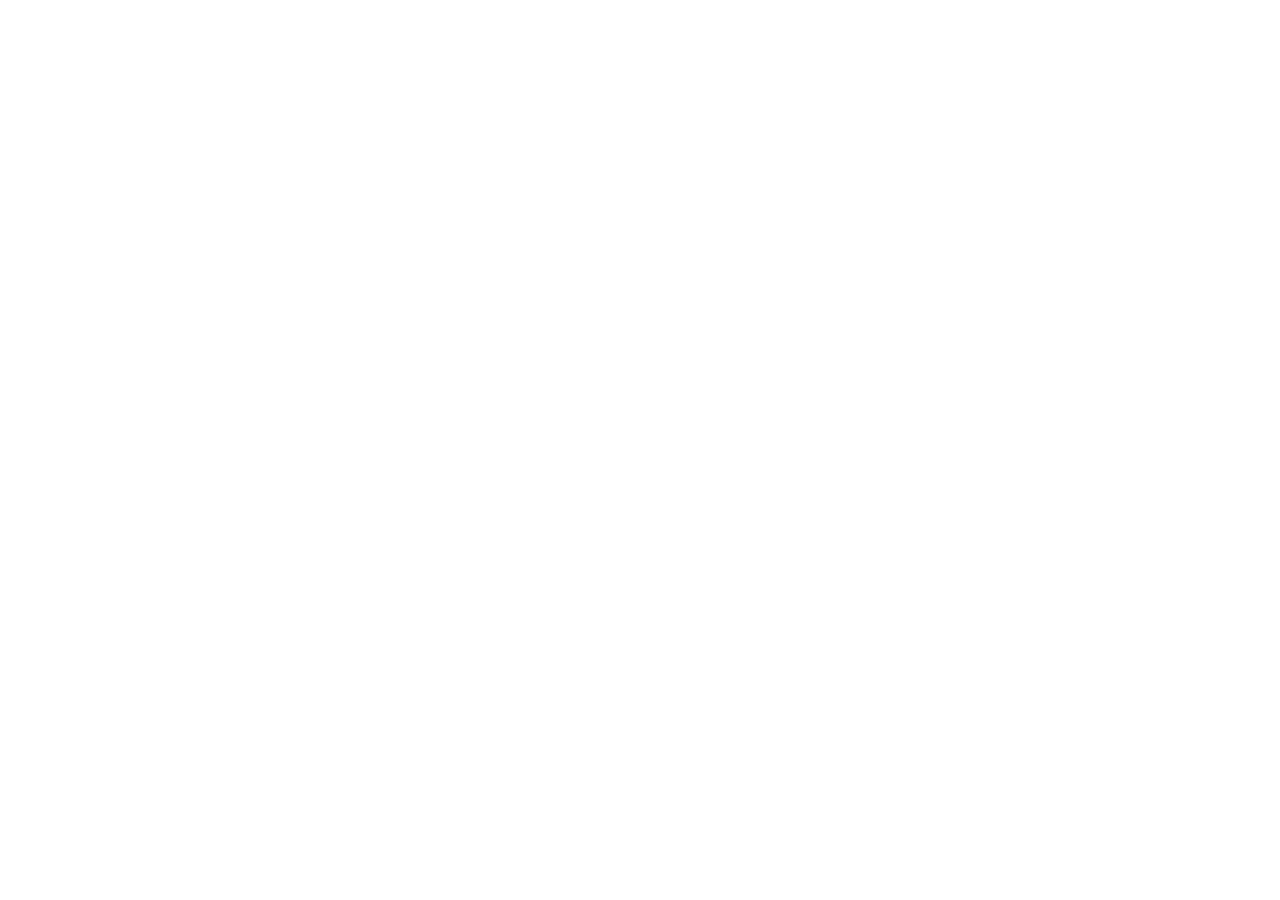
==== web/index.html @ cf1d1ac3 "feat(pwa): add PWA support, install prompt, location primer, and 48h disclaimers" ====
<!DOCTYPE html>
<html>
<head>
  <!--
    If you are serving your web app in a path other than the root, change the
    href value below to reflect the base path you are serving from.

    The path provided below has to start and end with a slash "/" in order for
    it to work correctly.

    For more details:
    * https://developer.mozilla.org/en-US/docs/Web/HTML/Element/base

    This is a placeholder for base href that will be replaced by the value of
    the `--base-href` argument provided to `flutter build`.
  -->
  <base href="$FLUTTER_BASE_HREF">

  <meta charset="UTF-8">
  <meta content="IE=Edge" http-equiv="X-UA-Compatible">
  <meta name="description" content="A new Flutter project.">

  <!-- iOS meta tags & icons -->
  <meta name="mobile-web-app-capable" content="yes">
  <meta name="apple-mobile-web-app-status-bar-style" content="black">
  <meta name="apple-mobile-web-app-title" content="aguacion_app">
  <link rel="apple-touch-icon" href="icons/Icon-192.png">

  <!-- Favicon -->
  <link rel="icon" type="image/png" href="favicon.png"/>

  <title>aguacion_app</title>
  <link rel="manifest" href="manifest.json">
</head>
<body>
  <!--
    You can customize the "flutter_bootstrap.js" script.
    This is useful to provide a custom configuration to the Flutter loader
    or to give the user feedback during the initialization process.

    For more details:
    * https://docs.flutter.dev/platform-integration/web/initialization
  -->
  <!-- MapLibre GL JS -->
  <script src="https://unpkg.com/maplibre-gl@3.6.2/dist/maplibre-gl.js"></script>
  <link href="https://unpkg.com/maplibre-gl@3.6.2/dist/maplibre-gl.css" rel="stylesheet" />
  
  <!-- PMTiles JS -->
  <script src="https://unpkg.com/pmtiles@2.11.0/dist/index.js"></script>
  
  <script>
    // Register PMTiles protocol immediately since we now load MapLibre explicitly above
    window.addEventListener('load', function() {
      if (window.maplibregl && window.pmtiles) {
        const protocol = new pmtiles.Protocol();
        window.maplibregl.addProtocol("pmtiles", protocol.tile);
      }
    });

    // PWA Install Prompt handler
    window.deferredPwaPrompt = null;
    window.addEventListener('beforeinstallprompt', function(e) {
      e.preventDefault();
      window.deferredPwaPrompt = e;
      window.dispatchEvent(new CustomEvent('pwa_prompt_ready'));
    });
    window.promptPwaInstall = async function() {
      if (window.deferredPwaPrompt) {
        window.deferredPwaPrompt.prompt();
        const choice = await window.deferredPwaPrompt.userChoice;
        window.deferredPwaPrompt = null;
        return choice.outcome;
      }
      return 'not_supported';
    };
    window.isPwaStandalone = function() {
      return window.matchMedia('(display-mode: standalone)').matches || window.navigator.standalone === true;
    };
  </script>
  <script src="flutter_bootstrap.js" async></script>
</body>
</html>
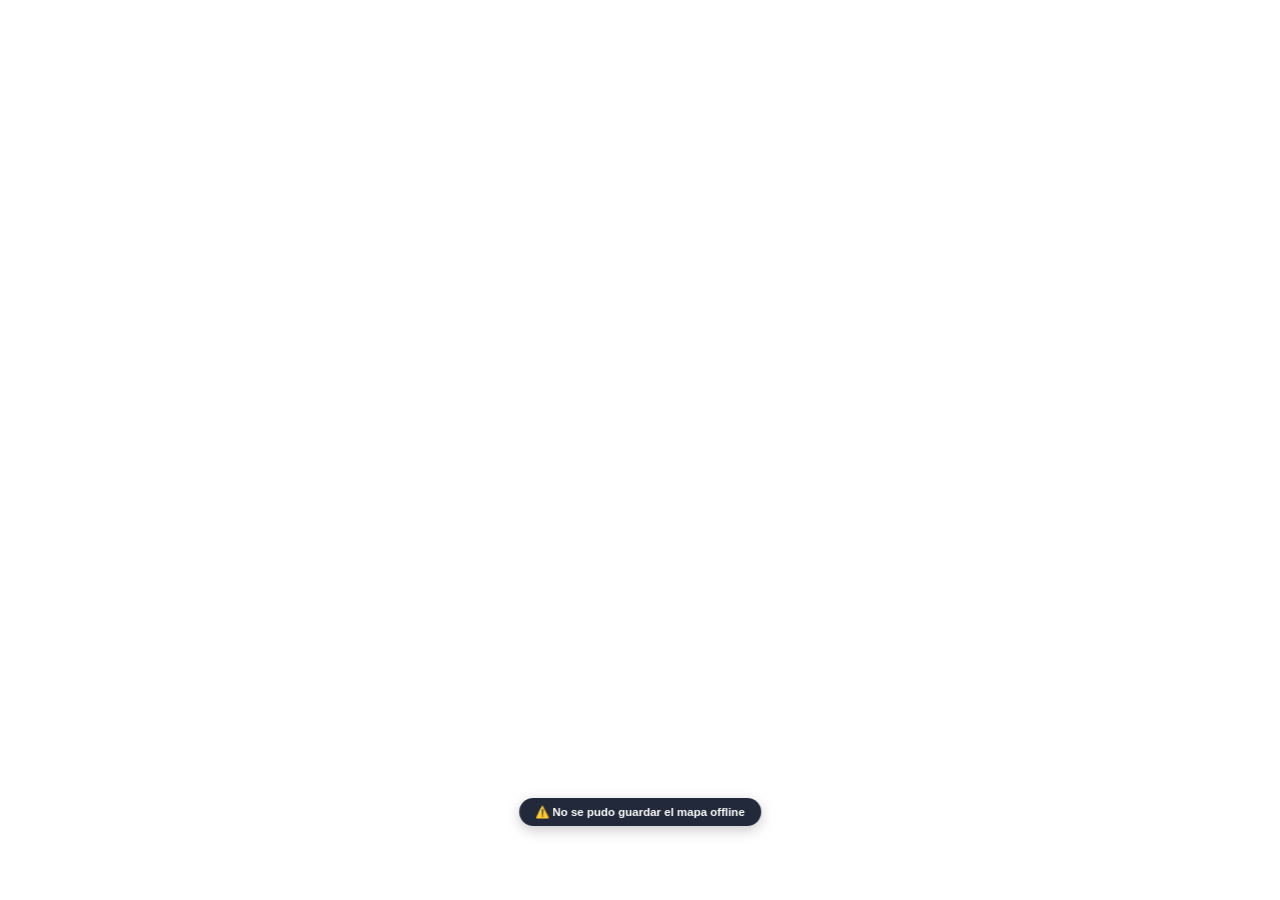
==== commit 35624831: "feat(pwa): enable 100% offline PMTiles vector basemap via IndexedDB BlobSource and custom Service Wo" ====
--- a/web/index.html
+++ b/web/index.html
@@ -41,21 +41,27 @@
     For more details:
     * https://docs.flutter.dev/platform-integration/web/initialization
   -->
-  <!-- MapLibre GL JS -->
-  <script src="https://unpkg.com/maplibre-gl@3.6.2/dist/maplibre-gl.js"></script>
-  <link href="https://unpkg.com/maplibre-gl@3.6.2/dist/maplibre-gl.css" rel="stylesheet" />
+  <!-- Local MapLibre GL JS & CSS (Offline, no CDN dependency) -->
+  <link href="maplibre-gl.css" rel="stylesheet" />
+  <script src="maplibre-gl.js"></script>
   
-  <!-- PMTiles JS -->
-  <script src="https://unpkg.com/pmtiles@2.11.0/dist/index.js"></script>
+  <!-- Local PMTiles JS (Offline) -->
+  <script src="pmtiles.js"></script>
+
+  <!-- PMTiles Offline IndexedDB Adapter -->
+  <script src="pmtiles_offline.js"></script>
   
   <script>
-    // Register PMTiles protocol immediately since we now load MapLibre explicitly above
-    window.addEventListener('load', function() {
-      if (window.maplibregl && window.pmtiles) {
-        const protocol = new pmtiles.Protocol();
-        window.maplibregl.addProtocol("pmtiles", protocol.tile);
-      }
-    });
+    // Register custom offline Service Worker
+    if ('serviceWorker' in navigator) {
+      window.addEventListener('load', function() {
+        navigator.serviceWorker.register('sw.js').then(function(reg) {
+          console.log('[Aguacion PWA] ServiceWorker registered with scope:', reg.scope);
+        }).catch(function(err) {
+          console.warn('[Aguacion PWA] ServiceWorker registration failed:', err);
+        });
+      });
+    }
 
     // PWA Install Prompt handler
     window.deferredPwaPrompt = null;
--- a/web/maplibre-gl.css
+++ b/web/maplibre-gl.css
@@ -0,0 +1 @@
+.maplibregl-map{-webkit-tap-highlight-color:rgb(0 0 0/0);font:12px/20px Helvetica Neue,Arial,Helvetica,sans-serif;overflow:hidden;position:relative}.maplibregl-canvas{left:0;position:absolute;top:0}.maplibregl-map:fullscreen{height:100%;width:100%}.maplibregl-ctrl-group button.maplibregl-ctrl-compass{touch-action:none}.maplibregl-canvas-container.maplibregl-interactive,.maplibregl-ctrl-group button.maplibregl-ctrl-compass{cursor:grab;-moz-user-select:none;-webkit-user-select:none;-ms-user-select:none;user-select:none}.maplibregl-canvas-container.maplibregl-interactive.maplibregl-track-pointer{cursor:pointer}.maplibregl-canvas-container.maplibregl-interactive:active,.maplibregl-ctrl-group button.maplibregl-ctrl-compass:active{cursor:grabbing}.maplibregl-canvas-container.maplibregl-touch-zoom-rotate,.maplibregl-canvas-container.maplibregl-touch-zoom-rotate .maplibregl-canvas{touch-action:pan-x pan-y}.maplibregl-canvas-container.maplibregl-touch-drag-pan,.maplibregl-canvas-container.maplibregl-touch-drag-pan .maplibregl-canvas{touch-action:pinch-zoom}.maplibregl-canvas-container.maplibregl-touch-zoom-rotate.maplibregl-touch-drag-pan,.maplibregl-canvas-container.maplibregl-touch-zoom-rotate.maplibregl-touch-drag-pan .maplibregl-canvas{touch-action:none}.maplibregl-canvas-container.maplibregl-touch-drag-pan.maplibregl-cooperative-gestures,.maplibregl-canvas-container.maplibregl-touch-drag-pan.maplibregl-cooperative-gestures .maplibregl-canvas{touch-action:pan-x pan-y}.maplibregl-ctrl-bottom-left,.maplibregl-ctrl-bottom-right,.maplibregl-ctrl-top-left,.maplibregl-ctrl-top-right{pointer-events:none;position:absolute;z-index:2}.maplibregl-ctrl-top-left{left:0;top:0}.maplibregl-ctrl-top-right{right:0;top:0}.maplibregl-ctrl-bottom-left{bottom:0;left:0}.maplibregl-ctrl-bottom-right{bottom:0;right:0}.maplibregl-ctrl{clear:both;pointer-events:auto;transform:translate(0)}.maplibregl-ctrl-top-left .maplibregl-ctrl{float:left;margin:10px 0 0 10px}.maplibregl-ctrl-top-right .maplibregl-ctrl{float:right;margin:10px 10px 0 0}.maplibregl-ctrl-bottom-left .maplibregl-ctrl{float:left;margin:0 0 10px 10px}.maplibregl-ctrl-bottom-right .maplibregl-ctrl{float:right;margin:0 10px 10px 0}.maplibregl-ctrl-group{background:#fff;border-radius:4px}.maplibregl-ctrl-group:not(:empty){box-shadow:0 0 0 2px rgba(0,0,0,.1)}@media (-ms-high-contrast:active){.maplibregl-ctrl-group:not(:empty){box-shadow:0 0 0 2px ButtonText}}.maplibregl-ctrl-group button{background-color:transparent;border:0;box-sizing:border-box;cursor:pointer;display:block;height:29px;outline:none;padding:0;width:29px}.maplibregl-ctrl-group button+button{border-top:1px solid #ddd}.maplibregl-ctrl button .maplibregl-ctrl-icon{background-position:50%;background-repeat:no-repeat;display:block;height:100%;width:100%}@media (-ms-high-contrast:active){.maplibregl-ctrl-icon{background-color:transparent}.maplibregl-ctrl-group button+button{border-top:1px solid ButtonText}}.maplibregl-ctrl button::-moz-focus-inner{border:0;padding:0}.maplibregl-ctrl-attrib-button:focus,.maplibregl-ctrl-group button:focus{box-shadow:0 0 2px 2px #0096ff}.maplibregl-ctrl button:disabled{cursor:not-allowed}.maplibregl-ctrl button:disabled .maplibregl-ctrl-icon{opacity:.25}.maplibregl-ctrl button:not(:disabled):hover{background-color:rgb(0 0 0/5%)}.maplibregl-ctrl-group button:focus:focus-visible{box-shadow:0 0 2px 2px #0096ff}.maplibregl-ctrl-group button:focus:not(:focus-visible){box-shadow:none}.maplibregl-ctrl-group button:focus:first-child{border-radius:4px 4px 0 0}.maplibregl-ctrl-group button:focus:last-child{border-radius:0 0 4px 4px}.maplibregl-ctrl-group button:focus:only-child{border-radius:inherit}.maplibregl-ctrl button.maplibregl-ctrl-zoom-out .maplibregl-ctrl-icon{background-image:url("data:image/svg+xml;charset=utf-8,%3Csvg xmlns='http://www.w3.org/2000/svg' width='29' height='29' fill='%23333' viewBox='0 0 29 29'%3E%3Cpath d='M10 13c-.75 0-1.5.75-1.5 1.5S9.25 16 10 16h9c.75 0 1.5-.75 1.5-1.5S19.75 13 19 13h-9z'/%3E%3C/svg%3E")}.maplibregl-ctrl button.maplibregl-ctrl-zoom-in .maplibregl-ctrl-icon{background-image:url("data:image/svg+xml;charset=utf-8,%3Csvg xmlns='http://www.w3.org/2000/svg' width='29' height='29' fill='%23333' viewBox='0 0 29 29'%3E%3Cpath d='M14.5 8.5c-.75 0-1.5.75-1.5 1.5v3h-3c-.75 0-1.5.75-1.5 1.5S9.25 16 10 16h3v3c0 .75.75 1.5 1.5 1.5S16 19.75 16 19v-3h3c.75 0 1.5-.75 1.5-1.5S19.75 13 19 13h-3v-3c0-.75-.75-1.5-1.5-1.5z'/%3E%3C/svg%3E")}@media (-ms-high-contrast:active){.maplibregl-ctrl button.maplibregl-ctrl-zoom-out .maplibregl-ctrl-icon{background-image:url("data:image/svg+xml;charset=utf-8,%3Csvg xmlns='http://www.w3.org/2000/svg' width='29' height='29' fill='%23fff' viewBox='0 0 29 29'%3E%3Cpath d='M10 13c-.75 0-1.5.75-1.5 1.5S9.25 16 10 16h9c.75 0 1.5-.75 1.5-1.5S19.75 13 19 13h-9z'/%3E%3C/svg%3E")}.maplibregl-ctrl button.maplibregl-ctrl-zoom-in .maplibregl-ctrl-icon{background-image:url("data:image/svg+xml;charset=utf-8,%3Csvg xmlns='http://www.w3.org/2000/svg' width='29' height='29' fill='%23fff' viewBox='0 0 29 29'%3E%3Cpath d='M14.5 8.5c-.75 0-1.5.75-1.5 1.5v3h-3c-.75 0-1.5.75-1.5 1.5S9.25 16 10 16h3v3c0 .75.75 1.5 1.5 1.5S16 19.75 16 19v-3h3c.75 0 1.5-.75 1.5-1.5S19.75 13 19 13h-3v-3c0-.75-.75-1.5-1.5-1.5z'/%3E%3C/svg%3E")}}@media (-ms-high-contrast:black-on-white){.maplibregl-ctrl button.maplibregl-ctrl-zoom-out .maplibregl-ctrl-icon{background-image:url("data:image/svg+xml;charset=utf-8,%3Csvg xmlns='http://www.w3.org/2000/svg' width='29' height='29' viewBox='0 0 29 29'%3E%3Cpath d='M10 13c-.75 0-1.5.75-1.5 1.5S9.25 16 10 16h9c.75 0 1.5-.75 1.5-1.5S19.75 13 19 13h-9z'/%3E%3C/svg%3E")}.maplibregl-ctrl button.maplibregl-ctrl-zoom-in .maplibregl-ctrl-icon{background-image:url("data:image/svg+xml;charset=utf-8,%3Csvg xmlns='http://www.w3.org/2000/svg' width='29' height='29' viewBox='0 0 29 29'%3E%3Cpath d='M14.5 8.5c-.75 0-1.5.75-1.5 1.5v3h-3c-.75 0-1.5.75-1.5 1.5S9.25 16 10 16h3v3c0 .75.75 1.5 1.5 1.5S16 19.75 16 19v-3h3c.75 0 1.5-.75 1.5-1.5S19.75 13 19 13h-3v-3c0-.75-.75-1.5-1.5-1.5z'/%3E%3C/svg%3E")}}.maplibregl-ctrl button.maplibregl-ctrl-fullscreen .maplibregl-ctrl-icon{background-image:url("data:image/svg+xml;charset=utf-8,%3Csvg xmlns='http://www.w3.org/2000/svg' width='29' height='29' fill='%23333' viewBox='0 0 29 29'%3E%3Cpath d='M24 16v5.5c0 1.75-.75 2.5-2.5 2.5H16v-1l3-1.5-4-5.5 1-1 5.5 4 1.5-3h1zM6 16l1.5 3 5.5-4 1 1-4 5.5 3 1.5v1H7.5C5.75 24 5 23.25 5 21.5V16h1zm7-11v1l-3 1.5 4 5.5-1 1-5.5-4L6 13H5V7.5C5 5.75 5.75 5 7.5 5H13zm11 2.5c0-1.75-.75-2.5-2.5-2.5H16v1l3 1.5-4 5.5 1 1 5.5-4 1.5 3h1V7.5z'/%3E%3C/svg%3E")}.maplibregl-ctrl button.maplibregl-ctrl-shrink .maplibregl-ctrl-icon{background-image:url("data:image/svg+xml;charset=utf-8,%3Csvg xmlns='http://www.w3.org/2000/svg' width='29' height='29' viewBox='0 0 29 29'%3E%3Cpath d='M18.5 16c-1.75 0-2.5.75-2.5 2.5V24h1l1.5-3 5.5 4 1-1-4-5.5 3-1.5v-1h-5.5zM13 18.5c0-1.75-.75-2.5-2.5-2.5H5v1l3 1.5L4 24l1 1 5.5-4 1.5 3h1v-5.5zm3-8c0 1.75.75 2.5 2.5 2.5H24v-1l-3-1.5L25 5l-1-1-5.5 4L17 5h-1v5.5zM10.5 13c1.75 0 2.5-.75 2.5-2.5V5h-1l-1.5 3L5 4 4 5l4 5.5L5 12v1h5.5z'/%3E%3C/svg%3E")}@media (-ms-high-contrast:active){.maplibregl-ctrl button.maplibregl-ctrl-fullscreen .maplibregl-ctrl-icon{background-image:url("data:image/svg+xml;charset=utf-8,%3Csvg xmlns='http://www.w3.org/2000/svg' width='29' height='29' fill='%23fff' viewBox='0 0 29 29'%3E%3Cpath d='M24 16v5.5c0 1.75-.75 2.5-2.5 2.5H16v-1l3-1.5-4-5.5 1-1 5.5 4 1.5-3h1zM6 16l1.5 3 5.5-4 1 1-4 5.5 3 1.5v1H7.5C5.75 24 5 23.25 5 21.5V16h1zm7-11v1l-3 1.5 4 5.5-1 1-5.5-4L6 13H5V7.5C5 5.75 5.75 5 7.5 5H13zm11 2.5c0-1.75-.75-2.5-2.5-2.5H16v1l3 1.5-4 5.5 1 1 5.5-4 1.5 3h1V7.5z'/%3E%3C/svg%3E")}.maplibregl-ctrl button.maplibregl-ctrl-shrink .maplibregl-ctrl-icon{background-image:url("data:image/svg+xml;charset=utf-8,%3Csvg xmlns='http://www.w3.org/2000/svg' width='29' height='29' fill='%23fff' viewBox='0 0 29 29'%3E%3Cpath d='M18.5 16c-1.75 0-2.5.75-2.5 2.5V24h1l1.5-3 5.5 4 1-1-4-5.5 3-1.5v-1h-5.5zM13 18.5c0-1.75-.75-2.5-2.5-2.5H5v1l3 1.5L4 24l1 1 5.5-4 1.5 3h1v-5.5zm3-8c0 1.75.75 2.5 2.5 2.5H24v-1l-3-1.5L25 5l-1-1-5.5 4L17 5h-1v5.5zM10.5 13c1.75 0 2.5-.75 2.5-2.5V5h-1l-1.5 3L5 4 4 5l4 5.5L5 12v1h5.5z'/%3E%3C/svg%3E")}}@media (-ms-high-contrast:black-on-white){.maplibregl-ctrl button.maplibregl-ctrl-fullscreen .maplibregl-ctrl-icon{background-image:url("data:image/svg+xml;charset=utf-8,%3Csvg xmlns='http://www.w3.org/2000/svg' width='29' height='29' viewBox='0 0 29 29'%3E%3Cpath d='M24 16v5.5c0 1.75-.75 2.5-2.5 2.5H16v-1l3-1.5-4-5.5 1-1 5.5 4 1.5-3h1zM6 16l1.5 3 5.5-4 1 1-4 5.5 3 1.5v1H7.5C5.75 24 5 23.25 5 21.5V16h1zm7-11v1l-3 1.5 4 5.5-1 1-5.5-4L6 13H5V7.5C5 5.75 5.75 5 7.5 5H13zm11 2.5c0-1.75-.75-2.5-2.5-2.5H16v1l3 1.5-4 5.5 1 1 5.5-4 1.5 3h1V7.5z'/%3E%3C/svg%3E")}.maplibregl-ctrl button.maplibregl-ctrl-shrink .maplibregl-ctrl-icon{background-image:url("data:image/svg+xml;charset=utf-8,%3Csvg xmlns='http://www.w3.org/2000/svg' width='29' height='29' viewBox='0 0 29 29'%3E%3Cpath d='M18.5 16c-1.75 0-2.5.75-2.5 2.5V24h1l1.5-3 5.5 4 1-1-4-5.5 3-1.5v-1h-5.5zM13 18.5c0-1.75-.75-2.5-2.5-2.5H5v1l3 1.5L4 24l1 1 5.5-4 1.5 3h1v-5.5zm3-8c0 1.75.75 2.5 2.5 2.5H24v-1l-3-1.5L25 5l-1-1-5.5 4L17 5h-1v5.5zM10.5 13c1.75 0 2.5-.75 2.5-2.5V5h-1l-1.5 3L5 4 4 5l4 5.5L5 12v1h5.5z'/%3E%3C/svg%3E")}}.maplibregl-ctrl button.maplibregl-ctrl-compass .maplibregl-ctrl-icon{background-image:url("data:image/svg+xml;charset=utf-8,%3Csvg xmlns='http://www.w3.org/2000/svg' width='29' height='29' fill='%23333' viewBox='0 0 29 29'%3E%3Cpath d='m10.5 14 4-8 4 8h-8z'/%3E%3Cpath fill='%23ccc' d='m10.5 16 4 8 4-8h-8z'/%3E%3C/svg%3E")}@media (-ms-high-contrast:active){.maplibregl-ctrl button.maplibregl-ctrl-compass .maplibregl-ctrl-icon{background-image:url("data:image/svg+xml;charset=utf-8,%3Csvg xmlns='http://www.w3.org/2000/svg' width='29' height='29' fill='%23fff' viewBox='0 0 29 29'%3E%3Cpath d='m10.5 14 4-8 4 8h-8z'/%3E%3Cpath fill='%23999' d='m10.5 16 4 8 4-8h-8z'/%3E%3C/svg%3E")}}@media (-ms-high-contrast:black-on-white){.maplibregl-ctrl button.maplibregl-ctrl-compass .maplibregl-ctrl-icon{background-image:url("data:image/svg+xml;charset=utf-8,%3Csvg xmlns='http://www.w3.org/2000/svg' width='29' height='29' viewBox='0 0 29 29'%3E%3Cpath d='m10.5 14 4-8 4 8h-8z'/%3E%3Cpath fill='%23ccc' d='m10.5 16 4 8 4-8h-8z'/%3E%3C/svg%3E")}}.maplibregl-ctrl button.maplibregl-ctrl-terrain .maplibregl-ctrl-icon{background-image:url("data:image/svg+xml;charset=utf-8,%3Csvg xmlns='http://www.w3.org/2000/svg' width='22' height='22' fill='%23333' viewBox='0 0 22 22'%3E%3Cpath d='m1.754 13.406 4.453-4.851 3.09 3.09 3.281 3.277.969-.969-3.309-3.312 3.844-4.121 6.148 6.886h1.082v-.855l-7.207-8.07-4.84 5.187L6.169 6.57l-5.48 5.965v.871ZM.688 16.844h20.625v1.375H.688Zm0 0'/%3E%3C/svg%3E")}.maplibregl-ctrl button.maplibregl-ctrl-terrain-enabled .maplibregl-ctrl-icon{background-image:url("data:image/svg+xml;charset=utf-8,%3Csvg xmlns='http://www.w3.org/2000/svg' width='22' height='22' fill='%2333b5e5' viewBox='0 0 22 22'%3E%3Cpath d='m1.754 13.406 4.453-4.851 3.09 3.09 3.281 3.277.969-.969-3.309-3.312 3.844-4.121 6.148 6.886h1.082v-.855l-7.207-8.07-4.84 5.187L6.169 6.57l-5.48 5.965v.871ZM.688 16.844h20.625v1.375H.688Zm0 0'/%3E%3C/svg%3E")}.maplibregl-ctrl button.maplibregl-ctrl-geolocate .maplibregl-ctrl-icon{background-image:url("data:image/svg+xml;charset=utf-8,%3Csvg xmlns='http://www.w3.org/2000/svg' width='29' height='29' fill='%23333' viewBox='0 0 20 20'%3E%3Cpath d='M10 4C9 4 9 5 9 5v.1A5 5 0 0 0 5.1 9H5s-1 0-1 1 1 1 1 1h.1A5 5 0 0 0 9 14.9v.1s0 1 1 1 1-1 1-1v-.1a5 5 0 0 0 3.9-3.9h.1s1 0 1-1-1-1-1-1h-.1A5 5 0 0 0 11 5.1V5s0-1-1-1zm0 2.5a3.5 3.5 0 1 1 0 7 3.5 3.5 0 1 1 0-7z'/%3E%3Ccircle cx='10' cy='10' r='2'/%3E%3C/svg%3E")}.maplibregl-ctrl button.maplibregl-ctrl-geolocate:disabled .maplibregl-ctrl-icon{background-image:url("data:image/svg+xml;charset=utf-8,%3Csvg xmlns='http://www.w3.org/2000/svg' width='29' height='29' fill='%23aaa' viewBox='0 0 20 20'%3E%3Cpath d='M10 4C9 4 9 5 9 5v.1A5 5 0 0 0 5.1 9H5s-1 0-1 1 1 1 1 1h.1A5 5 0 0 0 9 14.9v.1s0 1 1 1 1-1 1-1v-.1a5 5 0 0 0 3.9-3.9h.1s1 0 1-1-1-1-1-1h-.1A5 5 0 0 0 11 5.1V5s0-1-1-1zm0 2.5a3.5 3.5 0 1 1 0 7 3.5 3.5 0 1 1 0-7z'/%3E%3Ccircle cx='10' cy='10' r='2'/%3E%3Cpath fill='red' d='m14 5 1 1-9 9-1-1 9-9z'/%3E%3C/svg%3E")}.maplibregl-ctrl button.maplibregl-ctrl-geolocate.maplibregl-ctrl-geolocate-active .maplibregl-ctrl-icon{background-image:url("data:image/svg+xml;charset=utf-8,%3Csvg xmlns='http://www.w3.org/2000/svg' width='29' height='29' fill='%2333b5e5' viewBox='0 0 20 20'%3E%3Cpath d='M10 4C9 4 9 5 9 5v.1A5 5 0 0 0 5.1 9H5s-1 0-1 1 1 1 1 1h.1A5 5 0 0 0 9 14.9v.1s0 1 1 1 1-1 1-1v-.1a5 5 0 0 0 3.9-3.9h.1s1 0 1-1-1-1-1-1h-.1A5 5 0 0 0 11 5.1V5s0-1-1-1zm0 2.5a3.5 3.5 0 1 1 0 7 3.5 3.5 0 1 1 0-7z'/%3E%3Ccircle cx='10' cy='10' r='2'/%3E%3C/svg%3E")}.maplibregl-ctrl button.maplibregl-ctrl-geolocate.maplibregl-ctrl-geolocate-active-error .maplibregl-ctrl-icon{background-image:url("data:image/svg+xml;charset=utf-8,%3Csvg xmlns='http://www.w3.org/2000/svg' width='29' height='29' fill='%23e58978' viewBox='0 0 20 20'%3E%3Cpath d='M10 4C9 4 9 5 9 5v.1A5 5 0 0 0 5.1 9H5s-1 0-1 1 1 1 1 1h.1A5 5 0 0 0 9 14.9v.1s0 1 1 1 1-1 1-1v-.1a5 5 0 0 0 3.9-3.9h.1s1 0 1-1-1-1-1-1h-.1A5 5 0 0 0 11 5.1V5s0-1-1-1zm0 2.5a3.5 3.5 0 1 1 0 7 3.5 3.5 0 1 1 0-7z'/%3E%3Ccircle cx='10' cy='10' r='2'/%3E%3C/svg%3E")}.maplibregl-ctrl button.maplibregl-ctrl-geolocate.maplibregl-ctrl-geolocate-background .maplibregl-ctrl-icon{background-image:url("data:image/svg+xml;charset=utf-8,%3Csvg xmlns='http://www.w3.org/2000/svg' width='29' height='29' fill='%2333b5e5' viewBox='0 0 20 20'%3E%3Cpath d='M10 4C9 4 9 5 9 5v.1A5 5 0 0 0 5.1 9H5s-1 0-1 1 1 1 1 1h.1A5 5 0 0 0 9 14.9v.1s0 1 1 1 1-1 1-1v-.1a5 5 0 0 0 3.9-3.9h.1s1 0 1-1-1-1-1-1h-.1A5 5 0 0 0 11 5.1V5s0-1-1-1zm0 2.5a3.5 3.5 0 1 1 0 7 3.5 3.5 0 1 1 0-7z'/%3E%3C/svg%3E")}.maplibregl-ctrl button.maplibregl-ctrl-geolocate.maplibregl-ctrl-geolocate-background-error .maplibregl-ctrl-icon{background-image:url("data:image/svg+xml;charset=utf-8,%3Csvg xmlns='http://www.w3.org/2000/svg' width='29' height='29' fill='%23e54e33' viewBox='0 0 20 20'%3E%3Cpath d='M10 4C9 4 9 5 9 5v.1A5 5 0 0 0 5.1 9H5s-1 0-1 1 1 1 1 1h.1A5 5 0 0 0 9 14.9v.1s0 1 1 1 1-1 1-1v-.1a5 5 0 0 0 3.9-3.9h.1s1 0 1-1-1-1-1-1h-.1A5 5 0 0 0 11 5.1V5s0-1-1-1zm0 2.5a3.5 3.5 0 1 1 0 7 3.5 3.5 0 1 1 0-7z'/%3E%3C/svg%3E")}.maplibregl-ctrl button.maplibregl-ctrl-geolocate.maplibregl-ctrl-geolocate-waiting .maplibregl-ctrl-icon{animation:maplibregl-spin 2s linear infinite}@media (-ms-high-contrast:active){.maplibregl-ctrl button.maplibregl-ctrl-geolocate .maplibregl-ctrl-icon{background-image:url("data:image/svg+xml;charset=utf-8,%3Csvg xmlns='http://www.w3.org/2000/svg' width='29' height='29' fill='%23fff' viewBox='0 0 20 20'%3E%3Cpath d='M10 4C9 4 9 5 9 5v.1A5 5 0 0 0 5.1 9H5s-1 0-1 1 1 1 1 1h.1A5 5 0 0 0 9 14.9v.1s0 1 1 1 1-1 1-1v-.1a5 5 0 0 0 3.9-3.9h.1s1 0 1-1-1-1-1-1h-.1A5 5 0 0 0 11 5.1V5s0-1-1-1zm0 2.5a3.5 3.5 0 1 1 0 7 3.5 3.5 0 1 1 0-7z'/%3E%3Ccircle cx='10' cy='10' r='2'/%3E%3C/svg%3E")}.maplibregl-ctrl button.maplibregl-ctrl-geolocate:disabled .maplibregl-ctrl-icon{background-image:url("data:image/svg+xml;charset=utf-8,%3Csvg xmlns='http://www.w3.org/2000/svg' width='29' height='29' fill='%23999' viewBox='0 0 20 20'%3E%3Cpath d='M10 4C9 4 9 5 9 5v.1A5 5 0 0 0 5.1 9H5s-1 0-1 1 1 1 1 1h.1A5 5 0 0 0 9 14.9v.1s0 1 1 1 1-1 1-1v-.1a5 5 0 0 0 3.9-3.9h.1s1 0 1-1-1-1-1-1h-.1A5 5 0 0 0 11 5.1V5s0-1-1-1zm0 2.5a3.5 3.5 0 1 1 0 7 3.5 3.5 0 1 1 0-7z'/%3E%3Ccircle cx='10' cy='10' r='2'/%3E%3Cpath fill='red' d='m14 5 1 1-9 9-1-1 9-9z'/%3E%3C/svg%3E")}.maplibregl-ctrl button.maplibregl-ctrl-geolocate.maplibregl-ctrl-geolocate-active .maplibregl-ctrl-icon{background-image:url("data:image/svg+xml;charset=utf-8,%3Csvg xmlns='http://www.w3.org/2000/svg' width='29' height='29' fill='%2333b5e5' viewBox='0 0 20 20'%3E%3Cpath d='M10 4C9 4 9 5 9 5v.1A5 5 0 0 0 5.1 9H5s-1 0-1 1 1 1 1 1h.1A5 5 0 0 0 9 14.9v.1s0 1 1 1 1-1 1-1v-.1a5 5 0 0 0 3.9-3.9h.1s1 0 1-1-1-1-1-1h-.1A5 5 0 0 0 11 5.1V5s0-1-1-1zm0 2.5a3.5 3.5 0 1 1 0 7 3.5 3.5 0 1 1 0-7z'/%3E%3Ccircle cx='10' cy='10' r='2'/%3E%3C/svg%3E")}.maplibregl-ctrl button.maplibregl-ctrl-geolocate.maplibregl-ctrl-geolocate-active-error .maplibregl-ctrl-icon{background-image:url("data:image/svg+xml;charset=utf-8,%3Csvg xmlns='http://www.w3.org/2000/svg' width='29' height='29' fill='%23e58978' viewBox='0 0 20 20'%3E%3Cpath d='M10 4C9 4 9 5 9 5v.1A5 5 0 0 0 5.1 9H5s-1 0-1 1 1 1 1 1h.1A5 5 0 0 0 9 14.9v.1s0 1 1 1 1-1 1-1v-.1a5 5 0 0 0 3.9-3.9h.1s1 0 1-1-1-1-1-1h-.1A5 5 0 0 0 11 5.1V5s0-1-1-1zm0 2.5a3.5 3.5 0 1 1 0 7 3.5 3.5 0 1 1 0-7z'/%3E%3Ccircle cx='10' cy='10' r='2'/%3E%3C/svg%3E")}.maplibregl-ctrl button.maplibregl-ctrl-geolocate.maplibregl-ctrl-geolocate-background .maplibregl-ctrl-icon{background-image:url("data:image/svg+xml;charset=utf-8,%3Csvg xmlns='http://www.w3.org/2000/svg' width='29' height='29' fill='%2333b5e5' viewBox='0 0 20 20'%3E%3Cpath d='M10 4C9 4 9 5 9 5v.1A5 5 0 0 0 5.1 9H5s-1 0-1 1 1 1 1 1h.1A5 5 0 0 0 9 14.9v.1s0 1 1 1 1-1 1-1v-.1a5 5 0 0 0 3.9-3.9h.1s1 0 1-1-1-1-1-1h-.1A5 5 0 0 0 11 5.1V5s0-1-1-1zm0 2.5a3.5 3.5 0 1 1 0 7 3.5 3.5 0 1 1 0-7z'/%3E%3C/svg%3E")}.maplibregl-ctrl button.maplibregl-ctrl-geolocate.maplibregl-ctrl-geolocate-background-error .maplibregl-ctrl-icon{background-image:url("data:image/svg+xml;charset=utf-8,%3Csvg xmlns='http://www.w3.org/2000/svg' width='29' height='29' fill='%23e54e33' viewBox='0 0 20 20'%3E%3Cpath d='M10 4C9 4 9 5 9 5v.1A5 5 0 0 0 5.1 9H5s-1 0-1 1 1 1 1 1h.1A5 5 0 0 0 9 14.9v.1s0 1 1 1 1-1 1-1v-.1a5 5 0 0 0 3.9-3.9h.1s1 0 1-1-1-1-1-1h-.1A5 5 0 0 0 11 5.1V5s0-1-1-1zm0 2.5a3.5 3.5 0 1 1 0 7 3.5 3.5 0 1 1 0-7z'/%3E%3C/svg%3E")}}@media (-ms-high-contrast:black-on-white){.maplibregl-ctrl button.maplibregl-ctrl-geolocate .maplibregl-ctrl-icon{background-image:url("data:image/svg+xml;charset=utf-8,%3Csvg xmlns='http://www.w3.org/2000/svg' width='29' height='29' viewBox='0 0 20 20'%3E%3Cpath d='M10 4C9 4 9 5 9 5v.1A5 5 0 0 0 5.1 9H5s-1 0-1 1 1 1 1 1h.1A5 5 0 0 0 9 14.9v.1s0 1 1 1 1-1 1-1v-.1a5 5 0 0 0 3.9-3.9h.1s1 0 1-1-1-1-1-1h-.1A5 5 0 0 0 11 5.1V5s0-1-1-1zm0 2.5a3.5 3.5 0 1 1 0 7 3.5 3.5 0 1 1 0-7z'/%3E%3Ccircle cx='10' cy='10' r='2'/%3E%3C/svg%3E")}.maplibregl-ctrl button.maplibregl-ctrl-geolocate:disabled .maplibregl-ctrl-icon{background-image:url("data:image/svg+xml;charset=utf-8,%3Csvg xmlns='http://www.w3.org/2000/svg' width='29' height='29' fill='%23666' viewBox='0 0 20 20'%3E%3Cpath d='M10 4C9 4 9 5 9 5v.1A5 5 0 0 0 5.1 9H5s-1 0-1 1 1 1 1 1h.1A5 5 0 0 0 9 14.9v.1s0 1 1 1 1-1 1-1v-.1a5 5 0 0 0 3.9-3.9h.1s1 0 1-1-1-1-1-1h-.1A5 5 0 0 0 11 5.1V5s0-1-1-1zm0 2.5a3.5 3.5 0 1 1 0 7 3.5 3.5 0 1 1 0-7z'/%3E%3Ccircle cx='10' cy='10' r='2'/%3E%3Cpath fill='red' d='m14 5 1 1-9 9-1-1 9-9z'/%3E%3C/svg%3E")}}@keyframes maplibregl-spin{0%{transform:rotate(0deg)}to{transform:rotate(1turn)}}a.maplibregl-ctrl-logo{background-image:url("data:image/svg+xml;charset=utf-8,%3Csvg xmlns='http://www.w3.org/2000/svg' width='88' height='23' fill='none'%3E%3Cpath fill='%23000' fill-opacity='.4' fill-rule='evenodd' d='M17.408 16.796h-1.827l2.501-12.095h.198l3.324 6.533.988 2.19.988-2.19 3.258-6.533h.181l2.6 12.095h-1.81l-1.218-5.644-.362-1.71-.658 1.71-2.929 5.644h-.098l-2.914-5.644-.757-1.71-.345 1.71zm1.958-3.42-.726 3.663a1.255 1.255 0 0 1-1.232 1.011h-1.827a1.255 1.255 0 0 1-1.229-1.509l2.501-12.095a1.255 1.255 0 0 1 1.23-1.001h.197a1.255 1.255 0 0 1 1.12.685l3.19 6.273 3.125-6.263a1.255 1.255 0 0 1 1.123-.695h.181a1.255 1.255 0 0 1 1.227.991l1.443 6.71a5.11 5.11 0 0 1 .314-.787l.009-.016a4.623 4.623 0 0 1 1.777-1.887c.782-.46 1.668-.667 2.611-.667a4.548 4.548 0 0 1 1.7.32l.306.134c.21-.16.474-.256.759-.256h1.694a1.255 1.255 0 0 1 1.212.925 1.255 1.255 0 0 1 1.212-.925h1.711c.284 0 .545.094.755.252.613-.3 1.312-.45 2.075-.45 1.356 0 2.557.445 3.482 1.4.314.319.566.676.763 1.064V4.701a1.255 1.255 0 0 1 1.255-1.255h1.86A1.255 1.255 0 0 1 54.44 4.7v9.194h2.217c.19 0 .37.043.532.118v-4.77c0-.356.147-.678.385-.906a2.416 2.416 0 0 1-.682-1.71c0-.665.267-1.253.735-1.7a2.448 2.448 0 0 1 1.722-.674 2.43 2.43 0 0 1 1.705.675c.211.2.381.43.504.683V4.7a1.255 1.255 0 0 1 1.255-1.255h1.744A1.255 1.255 0 0 1 65.812 4.7v3.335a4.76 4.76 0 0 1 1.526-.246c.938 0 1.817.214 2.59.69a4.47 4.47 0 0 1 1.67 1.743v-.98a1.255 1.255 0 0 1 1.256-1.256h1.777c.233 0 .451.064.639.174a3.407 3.407 0 0 1 1.567-.372c.346 0 .861.02 1.285.232a1.255 1.255 0 0 1 .689 1.004 4.73 4.73 0 0 1 .853-.588c.795-.44 1.675-.647 2.61-.647 1.385 0 2.65.39 3.525 1.396.836.938 1.168 2.173 1.168 3.528 0 .343-.02.694-.056 1.051a1.255 1.255 0 0 1-.947 1.09l.408.952a1.255 1.255 0 0 1-.477 1.552c-.418.268-.92.463-1.458.612-.613.171-1.304.244-2.049.244-1.06 0-2.043-.207-2.886-.698l-.015-.008c-.798-.48-1.419-1.135-1.818-1.963l-.004-.008a5.815 5.815 0 0 1-.548-2.512c0-.286.017-.567.053-.843a1.255 1.255 0 0 1-.333-.086l-.166-.004c-.223 0-.426.062-.643.228-.03.024-.142.139-.142.59v3.883a1.255 1.255 0 0 1-1.256 1.256h-1.777a1.255 1.255 0 0 1-1.256-1.256V15.69l-.032.057a4.778 4.778 0 0 1-1.86 1.833 5.04 5.04 0 0 1-2.484.634 4.47 4.47 0 0 1-1.935-.424 1.252 1.252 0 0 1-.764.258h-1.71a1.255 1.255 0 0 1-1.256-1.255V7.687a2.402 2.402 0 0 1-.428.625c.253.23.412.561.412.93v7.553a1.255 1.255 0 0 1-1.256 1.255h-1.843a1.25 1.25 0 0 1-.894-.373c-.228.23-.544.373-.894.373H51.32a1.255 1.255 0 0 1-1.256-1.255v-1.251l-.061.117a4.703 4.703 0 0 1-1.782 1.884 4.767 4.767 0 0 1-2.485.67 5.6 5.6 0 0 1-1.485-.188l.009 2.764a1.255 1.255 0 0 1-1.255 1.259h-1.729a1.255 1.255 0 0 1-1.255-1.255v-3.537a1.255 1.255 0 0 1-1.167.793h-1.679a1.25 1.25 0 0 1-.77-.263 4.47 4.47 0 0 1-1.945.429c-.885 0-1.724-.21-2.495-.632l-.017-.01a4.983 4.983 0 0 1-1.081-.836 1.255 1.255 0 0 1-1.254 1.312h-1.81a1.255 1.255 0 0 1-1.228-.99l-.782-3.625-2.044 3.939a1.255 1.255 0 0 1-1.115.676h-.098a1.255 1.255 0 0 1-1.116-.68l-2.061-3.994zM35.92 16.63l.207-.114.223-.15c.329-.237.574-.499.735-.785l.061-.118.033 1.332h1.678V9.242h-1.694l-.033 1.267c-.088-.22-.264-.438-.526-.658l-.032-.028a3.16 3.16 0 0 0-.668-.428l-.27-.12a3.293 3.293 0 0 0-1.235-.23c-.757 0-1.415.163-1.974.493a3.36 3.36 0 0 0-1.3 1.382c-.297.593-.444 1.284-.444 2.074 0 .8.17 1.503.51 2.107a3.795 3.795 0 0 0 1.382 1.381 3.883 3.883 0 0 0 1.893.477c.53 0 1.015-.11 1.455-.33zm-2.789-5.38c-.384.45-.575 1.038-.575 1.762 0 .735.186 1.332.559 1.794.384.45.933.675 1.645.675a2.25 2.25 0 0 0 .934-.19 2.17 2.17 0 0 0 .468-.29l.178-.161a2.163 2.163 0 0 0 .397-.561c.163-.333.244-.717.244-1.15v-.115c0-.472-.098-.894-.296-1.267l-.043-.077a2.211 2.211 0 0 0-.633-.709l-.13-.086-.047-.028a2.099 2.099 0 0 0-1.073-.285c-.702 0-1.244.231-1.629.692zm2.316 2.706c.163-.17.28-.407.28-.83v-.114c0-.292-.06-.508-.15-.68a.958.958 0 0 0-.353-.389.851.851 0 0 0-.464-.127c-.4 0-.56.114-.664.239l-.01.012c-.148.174-.275.45-.275.945 0 .506.122.801.27.99.097.11.266.224.68.224.303 0 .504-.09.687-.269zm7.545 1.705a2.626 2.626 0 0 0 .331.423c.213.22.464.402.755.548l.173.074c.433.17.93.255 1.49.255.68 0 1.295-.165 1.844-.493a3.447 3.447 0 0 0 1.316-1.4c.329-.603.493-1.299.493-2.089 0-1.273-.33-2.243-.988-2.913-.658-.68-1.52-1.02-2.584-1.02-.598 0-1.124.115-1.575.347a2.807 2.807 0 0 0-.415.262l-.199.166a3.35 3.35 0 0 0-.64.82V9.242h-1.712v11.553h1.729l-.017-5.134zm.53-1.138c.137.193.297.36.48.5l.155.11.053.034c.34.197.713.297 1.119.297.714 0 1.262-.225 1.645-.675.385-.46.576-1.048.576-1.762 0-.746-.192-1.338-.576-1.777-.372-.45-.92-.675-1.645-.675-.29 0-.569.053-.835.16a2.366 2.366 0 0 0-.284.136 1.99 1.99 0 0 0-.363.254 2.237 2.237 0 0 0-.46.569l-.082.162a2.56 2.56 0 0 0-.213 1.072v.115c0 .471.098.894.296 1.267l.135.211zm.964-.818a1.11 1.11 0 0 0 .367.385.937.937 0 0 0 .476.118c.423 0 .59-.117.687-.23.159-.194.28-.478.28-.95 0-.53-.133-.8-.266-.952l-.021-.025c-.078-.094-.231-.221-.68-.221a.995.995 0 0 0-.503.135l-.012.007a.859.859 0 0 0-.335.343c-.073.133-.132.324-.132.614v.115a1.43 1.43 0 0 0 .14.66zm15.7-6.222c.232-.23.346-.516.346-.856a1.053 1.053 0 0 0-.345-.79 1.175 1.175 0 0 0-.84-.329c-.34 0-.625.11-.855.33a1.053 1.053 0 0 0-.346.79c0 .34.115.625.346.855.23.23.516.346.856.346.34 0 .62-.115.839-.346zm4.337 9.314.033-1.332c.128.269.324.518.59.747l.098.081a3.727 3.727 0 0 0 .316.224l.223.122a3.21 3.21 0 0 0 1.44.322 3.785 3.785 0 0 0 1.875-.477 3.52 3.52 0 0 0 1.382-1.366c.352-.593.526-1.29.526-2.09 0-.79-.147-1.48-.444-2.073a3.235 3.235 0 0 0-1.283-1.399c-.549-.34-1.195-.51-1.942-.51a3.476 3.476 0 0 0-1.527.344l-.086.043-.165.09a3.412 3.412 0 0 0-.33.214c-.288.21-.507.446-.656.707a1.893 1.893 0 0 0-.099.198l.082-1.283V4.701h-1.744v12.095zm.473-2.509a2.482 2.482 0 0 0 .566.7c.078.065.159.125.245.18l.144.08a2.105 2.105 0 0 0 .975.232c.713 0 1.262-.225 1.645-.675.384-.46.576-1.053.576-1.778 0-.734-.192-1.327-.576-1.777-.373-.46-.921-.692-1.645-.692a2.18 2.18 0 0 0-1.015.235c-.147.075-.285.17-.415.282l-.15.142a2.086 2.086 0 0 0-.42.594c-.149.32-.223.685-.223 1.1v.115c0 .47.097.89.293 1.26zm2.616-.293c.157-.191.28-.479.28-.967 0-.51-.13-.79-.276-.961l-.021-.026c-.082-.1-.232-.225-.67-.225a.868.868 0 0 0-.681.279l-.012.011c-.154.155-.274.38-.274.807v.115c0 .285.057.499.144.669a1.13 1.13 0 0 0 .367.405c.137.082.28.123.455.123.423 0 .59-.118.686-.23zm8.266-3.013c.23-.087.472-.134.724-.14l.069-.002c.329 0 .542.033.642.099l.247-1.794c-.13-.066-.37-.099-.717-.099a2.3 2.3 0 0 0-.545.063 2.086 2.086 0 0 0-.411.148 2.18 2.18 0 0 0-.4.249 2.482 2.482 0 0 0-.485.499 2.659 2.659 0 0 0-.32.581l-.05.137v-1.48h-1.778v7.553h1.777v-3.884c0-.364.053-.678.159-.943a1.49 1.49 0 0 1 .466-.636 2.52 2.52 0 0 1 .399-.253 2.19 2.19 0 0 1 .224-.099zm9.784 2.656.05-.922c0-1.162-.285-2.062-.856-2.698-.559-.647-1.42-.97-2.584-.97-.746 0-1.415.163-2.007.493a3.462 3.462 0 0 0-1.4 1.382c-.329.604-.493 1.306-.493 2.106 0 .714.143 1.371.428 1.975.285.593.73 1.07 1.332 1.432.604.351 1.355.526 2.255.526.649 0 1.204-.062 1.668-.185l.044-.012.135-.04c.409-.122.736-.263.984-.421l-.542-1.267c-.2.108-.415.199-.642.274l-.297.087c-.34.088-.773.131-1.3.131-.636 0-1.135-.147-1.497-.444a1.573 1.573 0 0 1-.192-.193c-.244-.294-.415-.705-.512-1.234l-.004-.021h5.43zm-5.427-1.256-.003.022h3.752v-.138c-.007-.485-.104-.857-.288-1.118a1.056 1.056 0 0 0-.156-.176c-.307-.285-.746-.428-1.316-.428-.657 0-1.155.202-1.494.604-.253.3-.417.712-.494 1.234zm-27.053 2.77V4.7h-1.86v12.095h5.333V15.15zm7.103-5.908v7.553h-1.843V9.242h1.843z'/%3E%3Cpath fill='%23fff' d='m19.63 11.151-.757-1.71-.345 1.71-1.12 5.644h-1.827L18.083 4.7h.197l3.325 6.533.988 2.19.988-2.19L26.839 4.7h.181l2.6 12.095h-1.81l-1.218-5.644-.362-1.71-.658 1.71-2.93 5.644h-.098l-2.913-5.644zm14.836 5.81c-.68 0-1.311-.16-1.893-.478a3.795 3.795 0 0 1-1.381-1.382c-.34-.604-.51-1.306-.51-2.106 0-.79.147-1.482.444-2.074a3.364 3.364 0 0 1 1.3-1.382c.559-.33 1.217-.494 1.974-.494a3.293 3.293 0 0 1 1.234.231 3.341 3.341 0 0 1 .97.575c.264.22.44.439.527.659l.033-1.267h1.694v7.553H37.18l-.033-1.332c-.186.395-.526.746-1.02 1.053a3.167 3.167 0 0 1-1.662.444zm.296-1.482c.626 0 1.152-.214 1.58-.642.428-.44.642-1.01.642-1.711v-.115c0-.472-.098-.894-.296-1.267a2.211 2.211 0 0 0-.807-.872 2.098 2.098 0 0 0-1.119-.313c-.702 0-1.245.231-1.629.692-.384.45-.575 1.037-.575 1.76 0 .736.186 1.333.559 1.795.384.45.933.675 1.645.675zm6.521-6.237h1.711v1.4c.604-1.065 1.547-1.597 2.83-1.597 1.064 0 1.926.34 2.584 1.02.659.67.988 1.641.988 2.914 0 .79-.164 1.487-.493 2.09a3.456 3.456 0 0 1-1.316 1.399 3.51 3.51 0 0 1-1.844.493c-.636 0-1.19-.11-1.662-.329a2.665 2.665 0 0 1-1.086-.97l.017 5.134h-1.728V9.242zm4.048 6.22c.714 0 1.262-.224 1.645-.674.385-.46.576-1.048.576-1.762 0-.746-.192-1.338-.576-1.777-.372-.45-.92-.675-1.645-.675-.395 0-.768.098-1.12.296-.34.187-.613.46-.822.823-.197.351-.296.763-.296 1.234v.115c0 .472.098.894.296 1.267.209.362.483.647.823.855.34.197.713.297 1.119.297z'/%3E%3Cpath fill='%23e1e3e9' d='M51.325 4.7h1.86v10.45h3.473v1.646h-5.333zm7.12 4.542h1.843v7.553h-1.843zm.905-1.415a1.159 1.159 0 0 1-.856-.346 1.165 1.165 0 0 1-.346-.856 1.053 1.053 0 0 1 .346-.79c.23-.219.516-.329.856-.329.329 0 .609.11.839.33a1.053 1.053 0 0 1 .345.79 1.159 1.159 0 0 1-.345.855c-.22.23-.5.346-.84.346zm7.875 9.133a3.167 3.167 0 0 1-1.662-.444c-.482-.307-.817-.658-1.004-1.053l-.033 1.332h-1.71V4.701h1.743v4.657l-.082 1.283c.186-.438.548-.812 1.086-1.119a3.486 3.486 0 0 1 1.778-.477c.746 0 1.393.17 1.942.51a3.235 3.235 0 0 1 1.283 1.4c.297.592.444 1.282.444 2.072 0 .8-.175 1.498-.526 2.09a3.52 3.52 0 0 1-1.382 1.366 3.785 3.785 0 0 1-1.876.477zm-.296-1.481c.713 0 1.26-.225 1.645-.675.384-.46.577-1.053.577-1.778 0-.734-.193-1.327-.577-1.776-.373-.46-.921-.692-1.645-.692a2.115 2.115 0 0 0-1.58.659c-.428.428-.642.992-.642 1.694v.115c0 .473.098.895.296 1.267a2.385 2.385 0 0 0 .807.872 2.1 2.1 0 0 0 1.119.313zm5.927-6.237h1.777v1.481c.176-.505.46-.91.856-1.217a2.14 2.14 0 0 1 1.349-.46c.351 0 .593.032.724.098l-.247 1.794c-.099-.066-.313-.099-.642-.099-.516 0-.988.164-1.416.494-.417.329-.626.855-.626 1.58v3.883h-1.777V9.242zm9.534 7.718c-.9 0-1.651-.175-2.255-.526-.603-.362-1.047-.84-1.332-1.432a4.567 4.567 0 0 1-.428-1.975c0-.8.164-1.502.493-2.106a3.462 3.462 0 0 1 1.4-1.382c.592-.33 1.262-.494 2.007-.494 1.163 0 2.024.324 2.584.97.57.637.856 1.537.856 2.7 0 .296-.017.603-.05.92h-5.43c.12.67.356 1.153.708 1.45.362.296.86.443 1.497.443.526 0 .96-.044 1.3-.131a4.123 4.123 0 0 0 .938-.362l.542 1.267c-.274.175-.647.329-1.119.46-.472.132-1.042.197-1.711.197zm1.596-4.558c.01-.68-.137-1.158-.444-1.432-.307-.285-.746-.428-1.316-.428-1.152 0-1.815.62-1.991 1.86h3.752z'/%3E%3Cg fill-rule='evenodd' stroke-width='1.036'%3E%3Cpath fill='%23000' fill-opacity='.4' d='m8.166 16.146-.002.002a1.54 1.54 0 0 1-2.009 0l-.002-.002-.043-.034-.002-.002-.199-.162H4.377a.657.657 0 0 0-.659.659v1.84a.657.657 0 0 0 .659.659h5.565a.657.657 0 0 0 .659-.659v-1.84a.657.657 0 0 0-.659-.659H8.411l-.202.164zm-1.121-.905a.29.29 0 0 0 .113.023.286.286 0 0 0 .189-.07l.077-.063c.634-.508 4.672-3.743 4.672-7.575 0-2.55-2.215-4.625-4.938-4.625S2.221 5.006 2.221 7.556c0 3.225 2.86 6.027 4.144 7.137h.004l.04.038.484.4.077.063a.628.628 0 0 0 .074.047zm-2.52-.548a16.898 16.898 0 0 1-1.183-1.315C2.187 11.942.967 9.897.967 7.555c0-3.319 2.855-5.88 6.192-5.88 3.338 0 6.193 2.561 6.193 5.881 0 2.34-1.22 4.387-2.376 5.822a16.898 16.898 0 0 1-1.182 1.315h.15a1.912 1.912 0 0 1 1.914 1.914v1.84a1.912 1.912 0 0 1-1.914 1.914H4.377a1.912 1.912 0 0 1-1.914-1.914v-1.84a1.912 1.912 0 0 1 1.914-1.914zm3.82-6.935c0 .692-.55 1.222-1.187 1.222s-1.185-.529-1.185-1.222.548-1.222 1.185-1.222c.638 0 1.186.529 1.186 1.222zm-1.186 2.477c1.348 0 2.442-1.11 2.442-2.478S8.507 5.28 7.159 5.28 4.72 6.39 4.72 7.758s1.092 2.477 2.44 2.477zm2.048 7.71H5.114v-.838h4.093z'/%3E%3Cpath fill='%23e1e3e9' d='M2.222 7.555c0-2.55 2.214-4.625 4.937-4.625 2.723 0 4.938 2.075 4.938 4.625 0 3.832-4.038 7.068-4.672 7.575l-.077.063a.286.286 0 0 1-.189.07.286.286 0 0 1-.188-.07l-.077-.063c-.634-.507-4.672-3.743-4.672-7.575zm4.937 2.68c1.348 0 2.442-1.11 2.442-2.478S8.507 5.28 7.159 5.28 4.72 6.39 4.72 7.758s1.092 2.477 2.44 2.477z'/%3E%3Cpath fill='%23fff' d='M4.377 15.948a.657.657 0 0 0-.659.659v1.84a.657.657 0 0 0 .659.659h5.565a.657.657 0 0 0 .659-.659v-1.84a.657.657 0 0 0-.659-.659zm4.83 1.16H5.114v.838h4.093z'/%3E%3C/g%3E%3C/svg%3E");background-repeat:no-repeat;cursor:pointer;display:block;height:23px;margin:0 0 -4px -4px;overflow:hidden;width:88px}a.maplibregl-ctrl-logo.maplibregl-compact{width:14px}@media (-ms-high-contrast:active){a.maplibregl-ctrl-logo{background-color:transparent;background-image:url("data:image/svg+xml;charset=utf-8,%3Csvg xmlns='http://www.w3.org/2000/svg' width='88' height='23' fill='none'%3E%3Cpath fill='%23000' fill-opacity='.4' fill-rule='evenodd' d='M17.408 16.796h-1.827l2.501-12.095h.198l3.324 6.533.988 2.19.988-2.19 3.258-6.533h.181l2.6 12.095h-1.81l-1.218-5.644-.362-1.71-.658 1.71-2.929 5.644h-.098l-2.914-5.644-.757-1.71-.345 1.71zm1.958-3.42-.726 3.663a1.255 1.255 0 0 1-1.232 1.011h-1.827a1.255 1.255 0 0 1-1.229-1.509l2.501-12.095a1.255 1.255 0 0 1 1.23-1.001h.197a1.255 1.255 0 0 1 1.12.685l3.19 6.273 3.125-6.263a1.255 1.255 0 0 1 1.123-.695h.181a1.255 1.255 0 0 1 1.227.991l1.443 6.71a5.11 5.11 0 0 1 .314-.787l.009-.016a4.623 4.623 0 0 1 1.777-1.887c.782-.46 1.668-.667 2.611-.667a4.548 4.548 0 0 1 1.7.32l.306.134c.21-.16.474-.256.759-.256h1.694a1.255 1.255 0 0 1 1.212.925 1.255 1.255 0 0 1 1.212-.925h1.711c.284 0 .545.094.755.252.613-.3 1.312-.45 2.075-.45 1.356 0 2.557.445 3.482 1.4.314.319.566.676.763 1.064V4.701a1.255 1.255 0 0 1 1.255-1.255h1.86A1.255 1.255 0 0 1 54.44 4.7v9.194h2.217c.19 0 .37.043.532.118v-4.77c0-.356.147-.678.385-.906a2.416 2.416 0 0 1-.682-1.71c0-.665.267-1.253.735-1.7a2.448 2.448 0 0 1 1.722-.674 2.43 2.43 0 0 1 1.705.675c.211.2.381.43.504.683V4.7a1.255 1.255 0 0 1 1.255-1.255h1.744A1.255 1.255 0 0 1 65.812 4.7v3.335a4.76 4.76 0 0 1 1.526-.246c.938 0 1.817.214 2.59.69a4.47 4.47 0 0 1 1.67 1.743v-.98a1.255 1.255 0 0 1 1.256-1.256h1.777c.233 0 .451.064.639.174a3.407 3.407 0 0 1 1.567-.372c.346 0 .861.02 1.285.232a1.255 1.255 0 0 1 .689 1.004 4.73 4.73 0 0 1 .853-.588c.795-.44 1.675-.647 2.61-.647 1.385 0 2.65.39 3.525 1.396.836.938 1.168 2.173 1.168 3.528 0 .343-.02.694-.056 1.051a1.255 1.255 0 0 1-.947 1.09l.408.952a1.255 1.255 0 0 1-.477 1.552c-.418.268-.92.463-1.458.612-.613.171-1.304.244-2.049.244-1.06 0-2.043-.207-2.886-.698l-.015-.008c-.798-.48-1.419-1.135-1.818-1.963l-.004-.008a5.815 5.815 0 0 1-.548-2.512c0-.286.017-.567.053-.843a1.255 1.255 0 0 1-.333-.086l-.166-.004c-.223 0-.426.062-.643.228-.03.024-.142.139-.142.59v3.883a1.255 1.255 0 0 1-1.256 1.256h-1.777a1.255 1.255 0 0 1-1.256-1.256V15.69l-.032.057a4.778 4.778 0 0 1-1.86 1.833 5.04 5.04 0 0 1-2.484.634 4.47 4.47 0 0 1-1.935-.424 1.252 1.252 0 0 1-.764.258h-1.71a1.255 1.255 0 0 1-1.256-1.255V7.687a2.402 2.402 0 0 1-.428.625c.253.23.412.561.412.93v7.553a1.255 1.255 0 0 1-1.256 1.255h-1.843a1.25 1.25 0 0 1-.894-.373c-.228.23-.544.373-.894.373H51.32a1.255 1.255 0 0 1-1.256-1.255v-1.251l-.061.117a4.703 4.703 0 0 1-1.782 1.884 4.767 4.767 0 0 1-2.485.67 5.6 5.6 0 0 1-1.485-.188l.009 2.764a1.255 1.255 0 0 1-1.255 1.259h-1.729a1.255 1.255 0 0 1-1.255-1.255v-3.537a1.255 1.255 0 0 1-1.167.793h-1.679a1.25 1.25 0 0 1-.77-.263 4.47 4.47 0 0 1-1.945.429c-.885 0-1.724-.21-2.495-.632l-.017-.01a4.983 4.983 0 0 1-1.081-.836 1.255 1.255 0 0 1-1.254 1.312h-1.81a1.255 1.255 0 0 1-1.228-.99l-.782-3.625-2.044 3.939a1.255 1.255 0 0 1-1.115.676h-.098a1.255 1.255 0 0 1-1.116-.68l-2.061-3.994zM35.92 16.63l.207-.114.223-.15c.329-.237.574-.499.735-.785l.061-.118.033 1.332h1.678V9.242h-1.694l-.033 1.267c-.088-.22-.264-.438-.526-.658l-.032-.028a3.16 3.16 0 0 0-.668-.428l-.27-.12a3.293 3.293 0 0 0-1.235-.23c-.757 0-1.415.163-1.974.493a3.36 3.36 0 0 0-1.3 1.382c-.297.593-.444 1.284-.444 2.074 0 .8.17 1.503.51 2.107a3.795 3.795 0 0 0 1.382 1.381 3.883 3.883 0 0 0 1.893.477c.53 0 1.015-.11 1.455-.33zm-2.789-5.38c-.384.45-.575 1.038-.575 1.762 0 .735.186 1.332.559 1.794.384.45.933.675 1.645.675a2.25 2.25 0 0 0 .934-.19 2.17 2.17 0 0 0 .468-.29l.178-.161a2.163 2.163 0 0 0 .397-.561c.163-.333.244-.717.244-1.15v-.115c0-.472-.098-.894-.296-1.267l-.043-.077a2.211 2.211 0 0 0-.633-.709l-.13-.086-.047-.028a2.099 2.099 0 0 0-1.073-.285c-.702 0-1.244.231-1.629.692zm2.316 2.706c.163-.17.28-.407.28-.83v-.114c0-.292-.06-.508-.15-.68a.958.958 0 0 0-.353-.389.851.851 0 0 0-.464-.127c-.4 0-.56.114-.664.239l-.01.012c-.148.174-.275.45-.275.945 0 .506.122.801.27.99.097.11.266.224.68.224.303 0 .504-.09.687-.269zm7.545 1.705a2.626 2.626 0 0 0 .331.423c.213.22.464.402.755.548l.173.074c.433.17.93.255 1.49.255.68 0 1.295-.165 1.844-.493a3.447 3.447 0 0 0 1.316-1.4c.329-.603.493-1.299.493-2.089 0-1.273-.33-2.243-.988-2.913-.658-.68-1.52-1.02-2.584-1.02-.598 0-1.124.115-1.575.347a2.807 2.807 0 0 0-.415.262l-.199.166a3.35 3.35 0 0 0-.64.82V9.242h-1.712v11.553h1.729l-.017-5.134zm.53-1.138c.137.193.297.36.48.5l.155.11.053.034c.34.197.713.297 1.119.297.714 0 1.262-.225 1.645-.675.385-.46.576-1.048.576-1.762 0-.746-.192-1.338-.576-1.777-.372-.45-.92-.675-1.645-.675-.29 0-.569.053-.835.16a2.366 2.366 0 0 0-.284.136 1.99 1.99 0 0 0-.363.254 2.237 2.237 0 0 0-.46.569l-.082.162a2.56 2.56 0 0 0-.213 1.072v.115c0 .471.098.894.296 1.267l.135.211zm.964-.818a1.11 1.11 0 0 0 .367.385.937.937 0 0 0 .476.118c.423 0 .59-.117.687-.23.159-.194.28-.478.28-.95 0-.53-.133-.8-.266-.952l-.021-.025c-.078-.094-.231-.221-.68-.221a.995.995 0 0 0-.503.135l-.012.007a.859.859 0 0 0-.335.343c-.073.133-.132.324-.132.614v.115a1.43 1.43 0 0 0 .14.66zm15.7-6.222c.232-.23.346-.516.346-.856a1.053 1.053 0 0 0-.345-.79 1.175 1.175 0 0 0-.84-.329c-.34 0-.625.11-.855.33a1.053 1.053 0 0 0-.346.79c0 .34.115.625.346.855.23.23.516.346.856.346.34 0 .62-.115.839-.346zm4.337 9.314.033-1.332c.128.269.324.518.59.747l.098.081a3.727 3.727 0 0 0 .316.224l.223.122a3.21 3.21 0 0 0 1.44.322 3.785 3.785 0 0 0 1.875-.477 3.52 3.52 0 0 0 1.382-1.366c.352-.593.526-1.29.526-2.09 0-.79-.147-1.48-.444-2.073a3.235 3.235 0 0 0-1.283-1.399c-.549-.34-1.195-.51-1.942-.51a3.476 3.476 0 0 0-1.527.344l-.086.043-.165.09a3.412 3.412 0 0 0-.33.214c-.288.21-.507.446-.656.707a1.893 1.893 0 0 0-.099.198l.082-1.283V4.701h-1.744v12.095zm.473-2.509a2.482 2.482 0 0 0 .566.7c.078.065.159.125.245.18l.144.08a2.105 2.105 0 0 0 .975.232c.713 0 1.262-.225 1.645-.675.384-.46.576-1.053.576-1.778 0-.734-.192-1.327-.576-1.777-.373-.46-.921-.692-1.645-.692a2.18 2.18 0 0 0-1.015.235c-.147.075-.285.17-.415.282l-.15.142a2.086 2.086 0 0 0-.42.594c-.149.32-.223.685-.223 1.1v.115c0 .47.097.89.293 1.26zm2.616-.293c.157-.191.28-.479.28-.967 0-.51-.13-.79-.276-.961l-.021-.026c-.082-.1-.232-.225-.67-.225a.868.868 0 0 0-.681.279l-.012.011c-.154.155-.274.38-.274.807v.115c0 .285.057.499.144.669a1.13 1.13 0 0 0 .367.405c.137.082.28.123.455.123.423 0 .59-.118.686-.23zm8.266-3.013c.23-.087.472-.134.724-.14l.069-.002c.329 0 .542.033.642.099l.247-1.794c-.13-.066-.37-.099-.717-.099a2.3 2.3 0 0 0-.545.063 2.086 2.086 0 0 0-.411.148 2.18 2.18 0 0 0-.4.249 2.482 2.482 0 0 0-.485.499 2.659 2.659 0 0 0-.32.581l-.05.137v-1.48h-1.778v7.553h1.777v-3.884c0-.364.053-.678.159-.943a1.49 1.49 0 0 1 .466-.636 2.52 2.52 0 0 1 .399-.253 2.19 2.19 0 0 1 .224-.099zm9.784 2.656.05-.922c0-1.162-.285-2.062-.856-2.698-.559-.647-1.42-.97-2.584-.97-.746 0-1.415.163-2.007.493a3.462 3.462 0 0 0-1.4 1.382c-.329.604-.493 1.306-.493 2.106 0 .714.143 1.371.428 1.975.285.593.73 1.07 1.332 1.432.604.351 1.355.526 2.255.526.649 0 1.204-.062 1.668-.185l.044-.012.135-.04c.409-.122.736-.263.984-.421l-.542-1.267c-.2.108-.415.199-.642.274l-.297.087c-.34.088-.773.131-1.3.131-.636 0-1.135-.147-1.497-.444a1.573 1.573 0 0 1-.192-.193c-.244-.294-.415-.705-.512-1.234l-.004-.021h5.43zm-5.427-1.256-.003.022h3.752v-.138c-.007-.485-.104-.857-.288-1.118a1.056 1.056 0 0 0-.156-.176c-.307-.285-.746-.428-1.316-.428-.657 0-1.155.202-1.494.604-.253.3-.417.712-.494 1.234zm-27.053 2.77V4.7h-1.86v12.095h5.333V15.15zm7.103-5.908v7.553h-1.843V9.242h1.843z'/%3E%3Cpath fill='%23fff' d='m19.63 11.151-.757-1.71-.345 1.71-1.12 5.644h-1.827L18.083 4.7h.197l3.325 6.533.988 2.19.988-2.19L26.839 4.7h.181l2.6 12.095h-1.81l-1.218-5.644-.362-1.71-.658 1.71-2.93 5.644h-.098l-2.913-5.644zm14.836 5.81c-.68 0-1.311-.16-1.893-.478a3.795 3.795 0 0 1-1.381-1.382c-.34-.604-.51-1.306-.51-2.106 0-.79.147-1.482.444-2.074a3.364 3.364 0 0 1 1.3-1.382c.559-.33 1.217-.494 1.974-.494a3.293 3.293 0 0 1 1.234.231 3.341 3.341 0 0 1 .97.575c.264.22.44.439.527.659l.033-1.267h1.694v7.553H37.18l-.033-1.332c-.186.395-.526.746-1.02 1.053a3.167 3.167 0 0 1-1.662.444zm.296-1.482c.626 0 1.152-.214 1.58-.642.428-.44.642-1.01.642-1.711v-.115c0-.472-.098-.894-.296-1.267a2.211 2.211 0 0 0-.807-.872 2.098 2.098 0 0 0-1.119-.313c-.702 0-1.245.231-1.629.692-.384.45-.575 1.037-.575 1.76 0 .736.186 1.333.559 1.795.384.45.933.675 1.645.675zm6.521-6.237h1.711v1.4c.604-1.065 1.547-1.597 2.83-1.597 1.064 0 1.926.34 2.584 1.02.659.67.988 1.641.988 2.914 0 .79-.164 1.487-.493 2.09a3.456 3.456 0 0 1-1.316 1.399 3.51 3.51 0 0 1-1.844.493c-.636 0-1.19-.11-1.662-.329a2.665 2.665 0 0 1-1.086-.97l.017 5.134h-1.728V9.242zm4.048 6.22c.714 0 1.262-.224 1.645-.674.385-.46.576-1.048.576-1.762 0-.746-.192-1.338-.576-1.777-.372-.45-.92-.675-1.645-.675-.395 0-.768.098-1.12.296-.34.187-.613.46-.822.823-.197.351-.296.763-.296 1.234v.115c0 .472.098.894.296 1.267.209.362.483.647.823.855.34.197.713.297 1.119.297z'/%3E%3Cpath fill='%23e1e3e9' d='M51.325 4.7h1.86v10.45h3.473v1.646h-5.333zm7.12 4.542h1.843v7.553h-1.843zm.905-1.415a1.159 1.159 0 0 1-.856-.346 1.165 1.165 0 0 1-.346-.856 1.053 1.053 0 0 1 .346-.79c.23-.219.516-.329.856-.329.329 0 .609.11.839.33a1.053 1.053 0 0 1 .345.79 1.159 1.159 0 0 1-.345.855c-.22.23-.5.346-.84.346zm7.875 9.133a3.167 3.167 0 0 1-1.662-.444c-.482-.307-.817-.658-1.004-1.053l-.033 1.332h-1.71V4.701h1.743v4.657l-.082 1.283c.186-.438.548-.812 1.086-1.119a3.486 3.486 0 0 1 1.778-.477c.746 0 1.393.17 1.942.51a3.235 3.235 0 0 1 1.283 1.4c.297.592.444 1.282.444 2.072 0 .8-.175 1.498-.526 2.09a3.52 3.52 0 0 1-1.382 1.366 3.785 3.785 0 0 1-1.876.477zm-.296-1.481c.713 0 1.26-.225 1.645-.675.384-.46.577-1.053.577-1.778 0-.734-.193-1.327-.577-1.776-.373-.46-.921-.692-1.645-.692a2.115 2.115 0 0 0-1.58.659c-.428.428-.642.992-.642 1.694v.115c0 .473.098.895.296 1.267a2.385 2.385 0 0 0 .807.872 2.1 2.1 0 0 0 1.119.313zm5.927-6.237h1.777v1.481c.176-.505.46-.91.856-1.217a2.14 2.14 0 0 1 1.349-.46c.351 0 .593.032.724.098l-.247 1.794c-.099-.066-.313-.099-.642-.099-.516 0-.988.164-1.416.494-.417.329-.626.855-.626 1.58v3.883h-1.777V9.242zm9.534 7.718c-.9 0-1.651-.175-2.255-.526-.603-.362-1.047-.84-1.332-1.432a4.567 4.567 0 0 1-.428-1.975c0-.8.164-1.502.493-2.106a3.462 3.462 0 0 1 1.4-1.382c.592-.33 1.262-.494 2.007-.494 1.163 0 2.024.324 2.584.97.57.637.856 1.537.856 2.7 0 .296-.017.603-.05.92h-5.43c.12.67.356 1.153.708 1.45.362.296.86.443 1.497.443.526 0 .96-.044 1.3-.131a4.123 4.123 0 0 0 .938-.362l.542 1.267c-.274.175-.647.329-1.119.46-.472.132-1.042.197-1.711.197zm1.596-4.558c.01-.68-.137-1.158-.444-1.432-.307-.285-.746-.428-1.316-.428-1.152 0-1.815.62-1.991 1.86h3.752z'/%3E%3Cg fill-rule='evenodd' stroke-width='1.036'%3E%3Cpath fill='%23000' fill-opacity='.4' d='m8.166 16.146-.002.002a1.54 1.54 0 0 1-2.009 0l-.002-.002-.043-.034-.002-.002-.199-.162H4.377a.657.657 0 0 0-.659.659v1.84a.657.657 0 0 0 .659.659h5.565a.657.657 0 0 0 .659-.659v-1.84a.657.657 0 0 0-.659-.659H8.411l-.202.164zm-1.121-.905a.29.29 0 0 0 .113.023.286.286 0 0 0 .189-.07l.077-.063c.634-.508 4.672-3.743 4.672-7.575 0-2.55-2.215-4.625-4.938-4.625S2.221 5.006 2.221 7.556c0 3.225 2.86 6.027 4.144 7.137h.004l.04.038.484.4.077.063a.628.628 0 0 0 .074.047zm-2.52-.548a16.898 16.898 0 0 1-1.183-1.315C2.187 11.942.967 9.897.967 7.555c0-3.319 2.855-5.88 6.192-5.88 3.338 0 6.193 2.561 6.193 5.881 0 2.34-1.22 4.387-2.376 5.822a16.898 16.898 0 0 1-1.182 1.315h.15a1.912 1.912 0 0 1 1.914 1.914v1.84a1.912 1.912 0 0 1-1.914 1.914H4.377a1.912 1.912 0 0 1-1.914-1.914v-1.84a1.912 1.912 0 0 1 1.914-1.914zm3.82-6.935c0 .692-.55 1.222-1.187 1.222s-1.185-.529-1.185-1.222.548-1.222 1.185-1.222c.638 0 1.186.529 1.186 1.222zm-1.186 2.477c1.348 0 2.442-1.11 2.442-2.478S8.507 5.28 7.159 5.28 4.72 6.39 4.72 7.758s1.092 2.477 2.44 2.477zm2.048 7.71H5.114v-.838h4.093z'/%3E%3Cpath fill='%23e1e3e9' d='M2.222 7.555c0-2.55 2.214-4.625 4.937-4.625 2.723 0 4.938 2.075 4.938 4.625 0 3.832-4.038 7.068-4.672 7.575l-.077.063a.286.286 0 0 1-.189.07.286.286 0 0 1-.188-.07l-.077-.063c-.634-.507-4.672-3.743-4.672-7.575zm4.937 2.68c1.348 0 2.442-1.11 2.442-2.478S8.507 5.28 7.159 5.28 4.72 6.39 4.72 7.758s1.092 2.477 2.44 2.477z'/%3E%3Cpath fill='%23fff' d='M4.377 15.948a.657.657 0 0 0-.659.659v1.84a.657.657 0 0 0 .659.659h5.565a.657.657 0 0 0 .659-.659v-1.84a.657.657 0 0 0-.659-.659zm4.83 1.16H5.114v.838h4.093z'/%3E%3C/g%3E%3C/svg%3E")}}@media (-ms-high-contrast:black-on-white){a.maplibregl-ctrl-logo{background-image:url("data:image/svg+xml;charset=utf-8,%3Csvg xmlns='http://www.w3.org/2000/svg' width='88' height='23' fill='none'%3E%3Cpath fill='%23000' fill-opacity='.4' fill-rule='evenodd' d='M17.408 16.796h-1.827l2.501-12.095h.198l3.324 6.533.988 2.19.988-2.19 3.258-6.533h.181l2.6 12.095h-1.81l-1.218-5.644-.362-1.71-.658 1.71-2.929 5.644h-.098l-2.914-5.644-.757-1.71-.345 1.71zm1.958-3.42-.726 3.663a1.255 1.255 0 0 1-1.232 1.011h-1.827a1.255 1.255 0 0 1-1.229-1.509l2.501-12.095a1.255 1.255 0 0 1 1.23-1.001h.197a1.255 1.255 0 0 1 1.12.685l3.19 6.273 3.125-6.263a1.255 1.255 0 0 1 1.123-.695h.181a1.255 1.255 0 0 1 1.227.991l1.443 6.71a5.11 5.11 0 0 1 .314-.787l.009-.016a4.623 4.623 0 0 1 1.777-1.887c.782-.46 1.668-.667 2.611-.667a4.548 4.548 0 0 1 1.7.32l.306.134c.21-.16.474-.256.759-.256h1.694a1.255 1.255 0 0 1 1.212.925 1.255 1.255 0 0 1 1.212-.925h1.711c.284 0 .545.094.755.252.613-.3 1.312-.45 2.075-.45 1.356 0 2.557.445 3.482 1.4.314.319.566.676.763 1.064V4.701a1.255 1.255 0 0 1 1.255-1.255h1.86A1.255 1.255 0 0 1 54.44 4.7v9.194h2.217c.19 0 .37.043.532.118v-4.77c0-.356.147-.678.385-.906a2.416 2.416 0 0 1-.682-1.71c0-.665.267-1.253.735-1.7a2.448 2.448 0 0 1 1.722-.674 2.43 2.43 0 0 1 1.705.675c.211.2.381.43.504.683V4.7a1.255 1.255 0 0 1 1.255-1.255h1.744A1.255 1.255 0 0 1 65.812 4.7v3.335a4.76 4.76 0 0 1 1.526-.246c.938 0 1.817.214 2.59.69a4.47 4.47 0 0 1 1.67 1.743v-.98a1.255 1.255 0 0 1 1.256-1.256h1.777c.233 0 .451.064.639.174a3.407 3.407 0 0 1 1.567-.372c.346 0 .861.02 1.285.232a1.255 1.255 0 0 1 .689 1.004 4.73 4.73 0 0 1 .853-.588c.795-.44 1.675-.647 2.61-.647 1.385 0 2.65.39 3.525 1.396.836.938 1.168 2.173 1.168 3.528 0 .343-.02.694-.056 1.051a1.255 1.255 0 0 1-.947 1.09l.408.952a1.255 1.255 0 0 1-.477 1.552c-.418.268-.92.463-1.458.612-.613.171-1.304.244-2.049.244-1.06 0-2.043-.207-2.886-.698l-.015-.008c-.798-.48-1.419-1.135-1.818-1.963l-.004-.008a5.815 5.815 0 0 1-.548-2.512c0-.286.017-.567.053-.843a1.255 1.255 0 0 1-.333-.086l-.166-.004c-.223 0-.426.062-.643.228-.03.024-.142.139-.142.59v3.883a1.255 1.255 0 0 1-1.256 1.256h-1.777a1.255 1.255 0 0 1-1.256-1.256V15.69l-.032.057a4.778 4.778 0 0 1-1.86 1.833 5.04 5.04 0 0 1-2.484.634 4.47 4.47 0 0 1-1.935-.424 1.252 1.252 0 0 1-.764.258h-1.71a1.255 1.255 0 0 1-1.256-1.255V7.687a2.402 2.402 0 0 1-.428.625c.253.23.412.561.412.93v7.553a1.255 1.255 0 0 1-1.256 1.255h-1.843a1.25 1.25 0 0 1-.894-.373c-.228.23-.544.373-.894.373H51.32a1.255 1.255 0 0 1-1.256-1.255v-1.251l-.061.117a4.703 4.703 0 0 1-1.782 1.884 4.767 4.767 0 0 1-2.485.67 5.6 5.6 0 0 1-1.485-.188l.009 2.764a1.255 1.255 0 0 1-1.255 1.259h-1.729a1.255 1.255 0 0 1-1.255-1.255v-3.537a1.255 1.255 0 0 1-1.167.793h-1.679a1.25 1.25 0 0 1-.77-.263 4.47 4.47 0 0 1-1.945.429c-.885 0-1.724-.21-2.495-.632l-.017-.01a4.983 4.983 0 0 1-1.081-.836 1.255 1.255 0 0 1-1.254 1.312h-1.81a1.255 1.255 0 0 1-1.228-.99l-.782-3.625-2.044 3.939a1.255 1.255 0 0 1-1.115.676h-.098a1.255 1.255 0 0 1-1.116-.68l-2.061-3.994zM35.92 16.63l.207-.114.223-.15c.329-.237.574-.499.735-.785l.061-.118.033 1.332h1.678V9.242h-1.694l-.033 1.267c-.088-.22-.264-.438-.526-.658l-.032-.028a3.16 3.16 0 0 0-.668-.428l-.27-.12a3.293 3.293 0 0 0-1.235-.23c-.757 0-1.415.163-1.974.493a3.36 3.36 0 0 0-1.3 1.382c-.297.593-.444 1.284-.444 2.074 0 .8.17 1.503.51 2.107a3.795 3.795 0 0 0 1.382 1.381 3.883 3.883 0 0 0 1.893.477c.53 0 1.015-.11 1.455-.33zm-2.789-5.38c-.384.45-.575 1.038-.575 1.762 0 .735.186 1.332.559 1.794.384.45.933.675 1.645.675a2.25 2.25 0 0 0 .934-.19 2.17 2.17 0 0 0 .468-.29l.178-.161a2.163 2.163 0 0 0 .397-.561c.163-.333.244-.717.244-1.15v-.115c0-.472-.098-.894-.296-1.267l-.043-.077a2.211 2.211 0 0 0-.633-.709l-.13-.086-.047-.028a2.099 2.099 0 0 0-1.073-.285c-.702 0-1.244.231-1.629.692zm2.316 2.706c.163-.17.28-.407.28-.83v-.114c0-.292-.06-.508-.15-.68a.958.958 0 0 0-.353-.389.851.851 0 0 0-.464-.127c-.4 0-.56.114-.664.239l-.01.012c-.148.174-.275.45-.275.945 0 .506.122.801.27.99.097.11.266.224.68.224.303 0 .504-.09.687-.269zm7.545 1.705a2.626 2.626 0 0 0 .331.423c.213.22.464.402.755.548l.173.074c.433.17.93.255 1.49.255.68 0 1.295-.165 1.844-.493a3.447 3.447 0 0 0 1.316-1.4c.329-.603.493-1.299.493-2.089 0-1.273-.33-2.243-.988-2.913-.658-.68-1.52-1.02-2.584-1.02-.598 0-1.124.115-1.575.347a2.807 2.807 0 0 0-.415.262l-.199.166a3.35 3.35 0 0 0-.64.82V9.242h-1.712v11.553h1.729l-.017-5.134zm.53-1.138c.137.193.297.36.48.5l.155.11.053.034c.34.197.713.297 1.119.297.714 0 1.262-.225 1.645-.675.385-.46.576-1.048.576-1.762 0-.746-.192-1.338-.576-1.777-.372-.45-.92-.675-1.645-.675-.29 0-.569.053-.835.16a2.366 2.366 0 0 0-.284.136 1.99 1.99 0 0 0-.363.254 2.237 2.237 0 0 0-.46.569l-.082.162a2.56 2.56 0 0 0-.213 1.072v.115c0 .471.098.894.296 1.267l.135.211zm.964-.818a1.11 1.11 0 0 0 .367.385.937.937 0 0 0 .476.118c.423 0 .59-.117.687-.23.159-.194.28-.478.28-.95 0-.53-.133-.8-.266-.952l-.021-.025c-.078-.094-.231-.221-.68-.221a.995.995 0 0 0-.503.135l-.012.007a.859.859 0 0 0-.335.343c-.073.133-.132.324-.132.614v.115a1.43 1.43 0 0 0 .14.66zm15.7-6.222c.232-.23.346-.516.346-.856a1.053 1.053 0 0 0-.345-.79 1.175 1.175 0 0 0-.84-.329c-.34 0-.625.11-.855.33a1.053 1.053 0 0 0-.346.79c0 .34.115.625.346.855.23.23.516.346.856.346.34 0 .62-.115.839-.346zm4.337 9.314.033-1.332c.128.269.324.518.59.747l.098.081a3.727 3.727 0 0 0 .316.224l.223.122a3.21 3.21 0 0 0 1.44.322 3.785 3.785 0 0 0 1.875-.477 3.52 3.52 0 0 0 1.382-1.366c.352-.593.526-1.29.526-2.09 0-.79-.147-1.48-.444-2.073a3.235 3.235 0 0 0-1.283-1.399c-.549-.34-1.195-.51-1.942-.51a3.476 3.476 0 0 0-1.527.344l-.086.043-.165.09a3.412 3.412 0 0 0-.33.214c-.288.21-.507.446-.656.707a1.893 1.893 0 0 0-.099.198l.082-1.283V4.701h-1.744v12.095zm.473-2.509a2.482 2.482 0 0 0 .566.7c.078.065.159.125.245.18l.144.08a2.105 2.105 0 0 0 .975.232c.713 0 1.262-.225 1.645-.675.384-.46.576-1.053.576-1.778 0-.734-.192-1.327-.576-1.777-.373-.46-.921-.692-1.645-.692a2.18 2.18 0 0 0-1.015.235c-.147.075-.285.17-.415.282l-.15.142a2.086 2.086 0 0 0-.42.594c-.149.32-.223.685-.223 1.1v.115c0 .47.097.89.293 1.26zm2.616-.293c.157-.191.28-.479.28-.967 0-.51-.13-.79-.276-.961l-.021-.026c-.082-.1-.232-.225-.67-.225a.868.868 0 0 0-.681.279l-.012.011c-.154.155-.274.38-.274.807v.115c0 .285.057.499.144.669a1.13 1.13 0 0 0 .367.405c.137.082.28.123.455.123.423 0 .59-.118.686-.23zm8.266-3.013c.23-.087.472-.134.724-.14l.069-.002c.329 0 .542.033.642.099l.247-1.794c-.13-.066-.37-.099-.717-.099a2.3 2.3 0 0 0-.545.063 2.086 2.086 0 0 0-.411.148 2.18 2.18 0 0 0-.4.249 2.482 2.482 0 0 0-.485.499 2.659 2.659 0 0 0-.32.581l-.05.137v-1.48h-1.778v7.553h1.777v-3.884c0-.364.053-.678.159-.943a1.49 1.49 0 0 1 .466-.636 2.52 2.52 0 0 1 .399-.253 2.19 2.19 0 0 1 .224-.099zm9.784 2.656.05-.922c0-1.162-.285-2.062-.856-2.698-.559-.647-1.42-.97-2.584-.97-.746 0-1.415.163-2.007.493a3.462 3.462 0 0 0-1.4 1.382c-.329.604-.493 1.306-.493 2.106 0 .714.143 1.371.428 1.975.285.593.73 1.07 1.332 1.432.604.351 1.355.526 2.255.526.649 0 1.204-.062 1.668-.185l.044-.012.135-.04c.409-.122.736-.263.984-.421l-.542-1.267c-.2.108-.415.199-.642.274l-.297.087c-.34.088-.773.131-1.3.131-.636 0-1.135-.147-1.497-.444a1.573 1.573 0 0 1-.192-.193c-.244-.294-.415-.705-.512-1.234l-.004-.021h5.43zm-5.427-1.256-.003.022h3.752v-.138c-.007-.485-.104-.857-.288-1.118a1.056 1.056 0 0 0-.156-.176c-.307-.285-.746-.428-1.316-.428-.657 0-1.155.202-1.494.604-.253.3-.417.712-.494 1.234zm-27.053 2.77V4.7h-1.86v12.095h5.333V15.15zm7.103-5.908v7.553h-1.843V9.242h1.843z'/%3E%3Cpath fill='%23fff' d='m19.63 11.151-.757-1.71-.345 1.71-1.12 5.644h-1.827L18.083 4.7h.197l3.325 6.533.988 2.19.988-2.19L26.839 4.7h.181l2.6 12.095h-1.81l-1.218-5.644-.362-1.71-.658 1.71-2.93 5.644h-.098l-2.913-5.644zm14.836 5.81c-.68 0-1.311-.16-1.893-.478a3.795 3.795 0 0 1-1.381-1.382c-.34-.604-.51-1.306-.51-2.106 0-.79.147-1.482.444-2.074a3.364 3.364 0 0 1 1.3-1.382c.559-.33 1.217-.494 1.974-.494a3.293 3.293 0 0 1 1.234.231 3.341 3.341 0 0 1 .97.575c.264.22.44.439.527.659l.033-1.267h1.694v7.553H37.18l-.033-1.332c-.186.395-.526.746-1.02 1.053a3.167 3.167 0 0 1-1.662.444zm.296-1.482c.626 0 1.152-.214 1.58-.642.428-.44.642-1.01.642-1.711v-.115c0-.472-.098-.894-.296-1.267a2.211 2.211 0 0 0-.807-.872 2.098 2.098 0 0 0-1.119-.313c-.702 0-1.245.231-1.629.692-.384.45-.575 1.037-.575 1.76 0 .736.186 1.333.559 1.795.384.45.933.675 1.645.675zm6.521-6.237h1.711v1.4c.604-1.065 1.547-1.597 2.83-1.597 1.064 0 1.926.34 2.584 1.02.659.67.988 1.641.988 2.914 0 .79-.164 1.487-.493 2.09a3.456 3.456 0 0 1-1.316 1.399 3.51 3.51 0 0 1-1.844.493c-.636 0-1.19-.11-1.662-.329a2.665 2.665 0 0 1-1.086-.97l.017 5.134h-1.728V9.242zm4.048 6.22c.714 0 1.262-.224 1.645-.674.385-.46.576-1.048.576-1.762 0-.746-.192-1.338-.576-1.777-.372-.45-.92-.675-1.645-.675-.395 0-.768.098-1.12.296-.34.187-.613.46-.822.823-.197.351-.296.763-.296 1.234v.115c0 .472.098.894.296 1.267.209.362.483.647.823.855.34.197.713.297 1.119.297z'/%3E%3Cpath fill='%23e1e3e9' d='M51.325 4.7h1.86v10.45h3.473v1.646h-5.333zm7.12 4.542h1.843v7.553h-1.843zm.905-1.415a1.159 1.159 0 0 1-.856-.346 1.165 1.165 0 0 1-.346-.856 1.053 1.053 0 0 1 .346-.79c.23-.219.516-.329.856-.329.329 0 .609.11.839.33a1.053 1.053 0 0 1 .345.79 1.159 1.159 0 0 1-.345.855c-.22.23-.5.346-.84.346zm7.875 9.133a3.167 3.167 0 0 1-1.662-.444c-.482-.307-.817-.658-1.004-1.053l-.033 1.332h-1.71V4.701h1.743v4.657l-.082 1.283c.186-.438.548-.812 1.086-1.119a3.486 3.486 0 0 1 1.778-.477c.746 0 1.393.17 1.942.51a3.235 3.235 0 0 1 1.283 1.4c.297.592.444 1.282.444 2.072 0 .8-.175 1.498-.526 2.09a3.52 3.52 0 0 1-1.382 1.366 3.785 3.785 0 0 1-1.876.477zm-.296-1.481c.713 0 1.26-.225 1.645-.675.384-.46.577-1.053.577-1.778 0-.734-.193-1.327-.577-1.776-.373-.46-.921-.692-1.645-.692a2.115 2.115 0 0 0-1.58.659c-.428.428-.642.992-.642 1.694v.115c0 .473.098.895.296 1.267a2.385 2.385 0 0 0 .807.872 2.1 2.1 0 0 0 1.119.313zm5.927-6.237h1.777v1.481c.176-.505.46-.91.856-1.217a2.14 2.14 0 0 1 1.349-.46c.351 0 .593.032.724.098l-.247 1.794c-.099-.066-.313-.099-.642-.099-.516 0-.988.164-1.416.494-.417.329-.626.855-.626 1.58v3.883h-1.777V9.242zm9.534 7.718c-.9 0-1.651-.175-2.255-.526-.603-.362-1.047-.84-1.332-1.432a4.567 4.567 0 0 1-.428-1.975c0-.8.164-1.502.493-2.106a3.462 3.462 0 0 1 1.4-1.382c.592-.33 1.262-.494 2.007-.494 1.163 0 2.024.324 2.584.97.57.637.856 1.537.856 2.7 0 .296-.017.603-.05.92h-5.43c.12.67.356 1.153.708 1.45.362.296.86.443 1.497.443.526 0 .96-.044 1.3-.131a4.123 4.123 0 0 0 .938-.362l.542 1.267c-.274.175-.647.329-1.119.46-.472.132-1.042.197-1.711.197zm1.596-4.558c.01-.68-.137-1.158-.444-1.432-.307-.285-.746-.428-1.316-.428-1.152 0-1.815.62-1.991 1.86h3.752z'/%3E%3Cg fill-rule='evenodd' stroke-width='1.036'%3E%3Cpath fill='%23000' fill-opacity='.4' d='m8.166 16.146-.002.002a1.54 1.54 0 0 1-2.009 0l-.002-.002-.043-.034-.002-.002-.199-.162H4.377a.657.657 0 0 0-.659.659v1.84a.657.657 0 0 0 .659.659h5.565a.657.657 0 0 0 .659-.659v-1.84a.657.657 0 0 0-.659-.659H8.411l-.202.164zm-1.121-.905a.29.29 0 0 0 .113.023.286.286 0 0 0 .189-.07l.077-.063c.634-.508 4.672-3.743 4.672-7.575 0-2.55-2.215-4.625-4.938-4.625S2.221 5.006 2.221 7.556c0 3.225 2.86 6.027 4.144 7.137h.004l.04.038.484.4.077.063a.628.628 0 0 0 .074.047zm-2.52-.548a16.898 16.898 0 0 1-1.183-1.315C2.187 11.942.967 9.897.967 7.555c0-3.319 2.855-5.88 6.192-5.88 3.338 0 6.193 2.561 6.193 5.881 0 2.34-1.22 4.387-2.376 5.822a16.898 16.898 0 0 1-1.182 1.315h.15a1.912 1.912 0 0 1 1.914 1.914v1.84a1.912 1.912 0 0 1-1.914 1.914H4.377a1.912 1.912 0 0 1-1.914-1.914v-1.84a1.912 1.912 0 0 1 1.914-1.914zm3.82-6.935c0 .692-.55 1.222-1.187 1.222s-1.185-.529-1.185-1.222.548-1.222 1.185-1.222c.638 0 1.186.529 1.186 1.222zm-1.186 2.477c1.348 0 2.442-1.11 2.442-2.478S8.507 5.28 7.159 5.28 4.72 6.39 4.72 7.758s1.092 2.477 2.44 2.477zm2.048 7.71H5.114v-.838h4.093z'/%3E%3Cpath fill='%23e1e3e9' d='M2.222 7.555c0-2.55 2.214-4.625 4.937-4.625 2.723 0 4.938 2.075 4.938 4.625 0 3.832-4.038 7.068-4.672 7.575l-.077.063a.286.286 0 0 1-.189.07.286.286 0 0 1-.188-.07l-.077-.063c-.634-.507-4.672-3.743-4.672-7.575zm4.937 2.68c1.348 0 2.442-1.11 2.442-2.478S8.507 5.28 7.159 5.28 4.72 6.39 4.72 7.758s1.092 2.477 2.44 2.477z'/%3E%3Cpath fill='%23fff' d='M4.377 15.948a.657.657 0 0 0-.659.659v1.84a.657.657 0 0 0 .659.659h5.565a.657.657 0 0 0 .659-.659v-1.84a.657.657 0 0 0-.659-.659zm4.83 1.16H5.114v.838h4.093z'/%3E%3C/g%3E%3C/svg%3E")}}.maplibregl-ctrl.maplibregl-ctrl-attrib{background-color:hsla(0,0%,100%,.5);margin:0;padding:0 5px}@media screen{.maplibregl-ctrl-attrib.maplibregl-compact{background-color:#fff;border-radius:12px;box-sizing:content-box;margin:10px;min-height:20px;padding:2px 24px 2px 0;position:relative}.maplibregl-ctrl-attrib.maplibregl-compact-show{padding:2px 28px 2px 8px;visibility:visible}.maplibregl-ctrl-bottom-left>.maplibregl-ctrl-attrib.maplibregl-compact-show,.maplibregl-ctrl-top-left>.maplibregl-ctrl-attrib.maplibregl-compact-show{border-radius:12px;padding:2px 8px 2px 28px}.maplibregl-ctrl-attrib.maplibregl-compact .maplibregl-ctrl-attrib-inner{display:none}.maplibregl-ctrl-attrib-button{background-color:hsla(0,0%,100%,.5);background-image:url("data:image/svg+xml;charset=utf-8,%3Csvg xmlns='http://www.w3.org/2000/svg' width='24' height='24' fill-rule='evenodd' viewBox='0 0 20 20'%3E%3Cpath d='M4 10a6 6 0 1 0 12 0 6 6 0 1 0-12 0m5-3a1 1 0 1 0 2 0 1 1 0 1 0-2 0m0 3a1 1 0 1 1 2 0v3a1 1 0 1 1-2 0'/%3E%3C/svg%3E");border:0;border-radius:12px;box-sizing:border-box;cursor:pointer;display:none;height:24px;outline:none;position:absolute;right:0;top:0;width:24px}.maplibregl-ctrl-attrib summary.maplibregl-ctrl-attrib-button{appearance:none;list-style:none}.maplibregl-ctrl-attrib summary.maplibregl-ctrl-attrib-button::-webkit-details-marker{display:none}.maplibregl-ctrl-bottom-left .maplibregl-ctrl-attrib-button,.maplibregl-ctrl-top-left .maplibregl-ctrl-attrib-button{left:0}.maplibregl-ctrl-attrib.maplibregl-compact .maplibregl-ctrl-attrib-button,.maplibregl-ctrl-attrib.maplibregl-compact-show .maplibregl-ctrl-attrib-inner{display:block}.maplibregl-ctrl-attrib.maplibregl-compact-show .maplibregl-ctrl-attrib-button{background-color:rgb(0 0 0/5%)}.maplibregl-ctrl-bottom-right>.maplibregl-ctrl-attrib.maplibregl-compact:after{bottom:0;right:0}.maplibregl-ctrl-top-right>.maplibregl-ctrl-attrib.maplibregl-compact:after{right:0;top:0}.maplibregl-ctrl-top-left>.maplibregl-ctrl-attrib.maplibregl-compact:after{left:0;top:0}.maplibregl-ctrl-bottom-left>.maplibregl-ctrl-attrib.maplibregl-compact:after{bottom:0;left:0}}@media screen and (-ms-high-contrast:active){.maplibregl-ctrl-attrib.maplibregl-compact:after{background-image:url("data:image/svg+xml;charset=utf-8,%3Csvg xmlns='http://www.w3.org/2000/svg' width='24' height='24' fill='%23fff' fill-rule='evenodd' viewBox='0 0 20 20'%3E%3Cpath d='M4 10a6 6 0 1 0 12 0 6 6 0 1 0-12 0m5-3a1 1 0 1 0 2 0 1 1 0 1 0-2 0m0 3a1 1 0 1 1 2 0v3a1 1 0 1 1-2 0'/%3E%3C/svg%3E")}}@media screen and (-ms-high-contrast:black-on-white){.maplibregl-ctrl-attrib.maplibregl-compact:after{background-image:url("data:image/svg+xml;charset=utf-8,%3Csvg xmlns='http://www.w3.org/2000/svg' width='24' height='24' fill-rule='evenodd' viewBox='0 0 20 20'%3E%3Cpath d='M4 10a6 6 0 1 0 12 0 6 6 0 1 0-12 0m5-3a1 1 0 1 0 2 0 1 1 0 1 0-2 0m0 3a1 1 0 1 1 2 0v3a1 1 0 1 1-2 0'/%3E%3C/svg%3E")}}.maplibregl-ctrl-attrib a{color:rgba(0,0,0,.75);text-decoration:none}.maplibregl-ctrl-attrib a:hover{color:inherit;text-decoration:underline}.maplibregl-attrib-empty{display:none}.maplibregl-ctrl-scale{background-color:hsla(0,0%,100%,.75);border:2px solid #333;border-top:#333;box-sizing:border-box;color:#333;font-size:10px;padding:0 5px}.maplibregl-popup{display:flex;left:0;pointer-events:none;position:absolute;top:0;will-change:transform}.maplibregl-popup-anchor-top,.maplibregl-popup-anchor-top-left,.maplibregl-popup-anchor-top-right{flex-direction:column}.maplibregl-popup-anchor-bottom,.maplibregl-popup-anchor-bottom-left,.maplibregl-popup-anchor-bottom-right{flex-direction:column-reverse}.maplibregl-popup-anchor-left{flex-direction:row}.maplibregl-popup-anchor-right{flex-direction:row-reverse}.maplibregl-popup-tip{border:10px solid transparent;height:0;width:0;z-index:1}.maplibregl-popup-anchor-top .maplibregl-popup-tip{align-self:center;border-bottom-color:#fff;border-top:none}.maplibregl-popup-anchor-top-left .maplibregl-popup-tip{align-self:flex-start;border-bottom-color:#fff;border-left:none;border-top:none}.maplibregl-popup-anchor-top-right .maplibregl-popup-tip{align-self:flex-end;border-bottom-color:#fff;border-right:none;border-top:none}.maplibregl-popup-anchor-bottom .maplibregl-popup-tip{align-self:center;border-bottom:none;border-top-color:#fff}.maplibregl-popup-anchor-bottom-left .maplibregl-popup-tip{align-self:flex-start;border-bottom:none;border-left:none;border-top-color:#fff}.maplibregl-popup-anchor-bottom-right .maplibregl-popup-tip{align-self:flex-end;border-bottom:none;border-right:none;border-top-color:#fff}.maplibregl-popup-anchor-left .maplibregl-popup-tip{align-self:center;border-left:none;border-right-color:#fff}.maplibregl-popup-anchor-right .maplibregl-popup-tip{align-self:center;border-left-color:#fff;border-right:none}.maplibregl-popup-close-button{background-color:transparent;border:0;border-radius:0 3px 0 0;cursor:pointer;position:absolute;right:0;top:0}.maplibregl-popup-close-button:hover{background-color:rgb(0 0 0/5%)}.maplibregl-popup-content{background:#fff;border-radius:3px;box-shadow:0 1px 2px rgba(0,0,0,.1);padding:15px 10px;pointer-events:auto;position:relative}.maplibregl-popup-anchor-top-left .maplibregl-popup-content{border-top-left-radius:0}.maplibregl-popup-anchor-top-right .maplibregl-popup-content{border-top-right-radius:0}.maplibregl-popup-anchor-bottom-left .maplibregl-popup-content{border-bottom-left-radius:0}.maplibregl-popup-anchor-bottom-right .maplibregl-popup-content{border-bottom-right-radius:0}.maplibregl-popup-track-pointer{display:none}.maplibregl-popup-track-pointer *{pointer-events:none;user-select:none}.maplibregl-map:hover .maplibregl-popup-track-pointer{display:flex}.maplibregl-map:active .maplibregl-popup-track-pointer{display:none}.maplibregl-marker{left:0;position:absolute;top:0;will-change:transform}.maplibregl-user-location-dot,.maplibregl-user-location-dot:before{background-color:#1da1f2;border-radius:50%;height:15px;width:15px}.maplibregl-user-location-dot:before{animation:maplibregl-user-location-dot-pulse 2s infinite;content:"";position:absolute}.maplibregl-user-location-dot:after{border:2px solid #fff;border-radius:50%;box-shadow:0 0 3px rgba(0,0,0,.35);box-sizing:border-box;content:"";height:19px;left:-2px;position:absolute;top:-2px;width:19px}@keyframes maplibregl-user-location-dot-pulse{0%{opacity:1;transform:scale(1)}70%{opacity:0;transform:scale(3)}to{opacity:0;transform:scale(1)}}.maplibregl-user-location-dot-stale{background-color:#aaa}.maplibregl-user-location-dot-stale:after{display:none}.maplibregl-user-location-accuracy-circle{background-color:#1da1f233;border-radius:100%;height:1px;width:1px}.maplibregl-crosshair,.maplibregl-crosshair .maplibregl-interactive,.maplibregl-crosshair .maplibregl-interactive:active{cursor:crosshair}.maplibregl-boxzoom{background:#fff;border:2px dotted #202020;height:0;left:0;opacity:.5;position:absolute;top:0;width:0}.maplibregl-cooperative-gesture-screen{align-items:center;background:rgba(0,0,0,.4);color:#fff;display:flex;font-size:1.4em;inset:0;justify-content:center;line-height:1.2;opacity:0;padding:1rem;pointer-events:none;position:absolute;transition:opacity 1s ease 1s;z-index:99999}.maplibregl-cooperative-gesture-screen.maplibregl-show{opacity:1;transition:opacity .05s}.maplibregl-cooperative-gesture-screen .maplibregl-mobile-message{display:none}@media (hover:none),(width <= 480px){.maplibregl-cooperative-gesture-screen .maplibregl-desktop-message{display:none}.maplibregl-cooperative-gesture-screen .maplibregl-mobile-message{display:block}}.maplibregl-pseudo-fullscreen{height:100%!important;left:0!important;position:fixed!important;top:0!important;width:100%!important;z-index:99999}
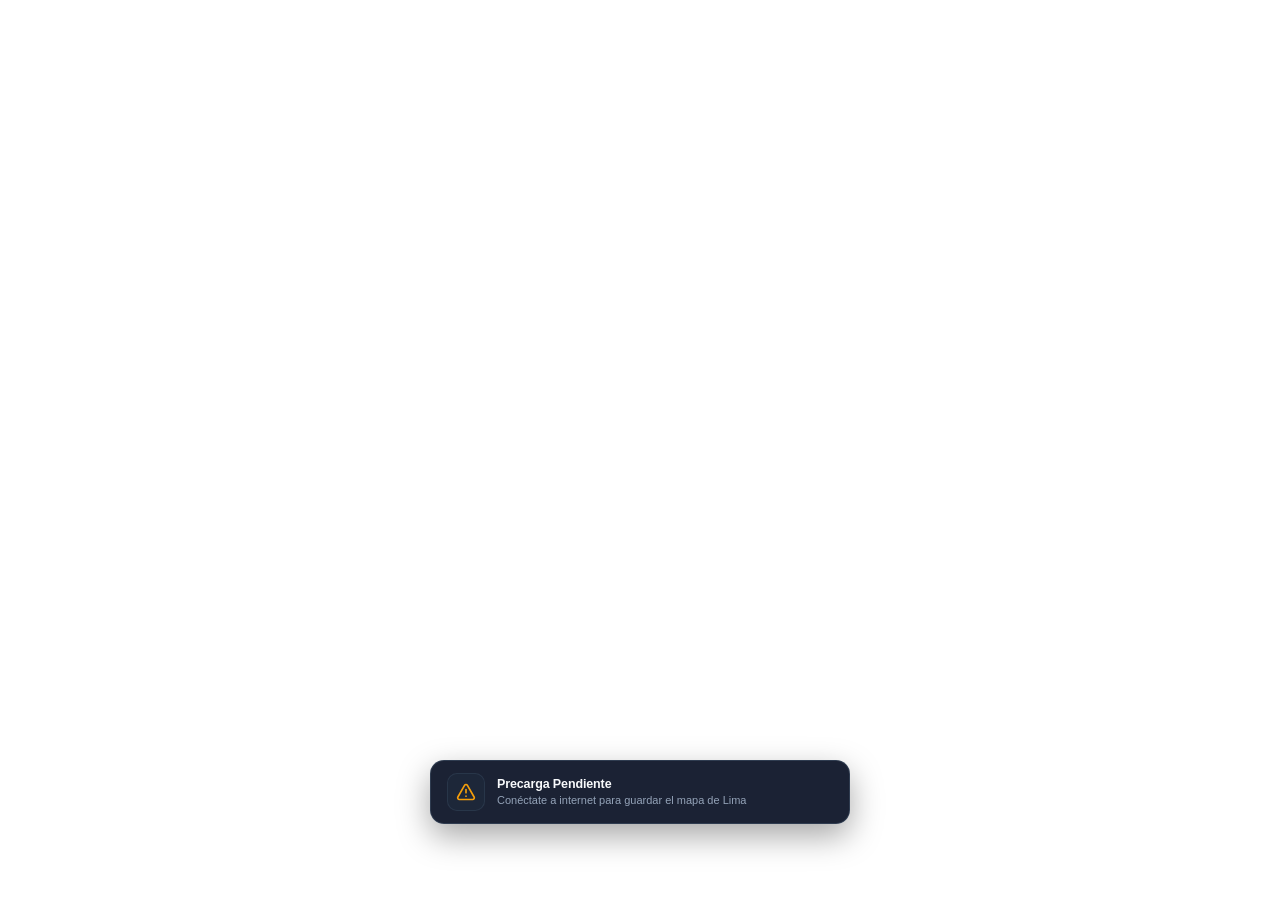
==== commit 2bd3c2d6: "feat: complete clean architecture migration, fix UI overflows, and sanitize institutional copy - Mig" ====
--- a/web/index.html
+++ b/web/index.html
@@ -18,18 +18,18 @@
 
   <meta charset="UTF-8">
   <meta content="IE=Edge" http-equiv="X-UA-Compatible">
-  <meta name="description" content="A new Flutter project.">
+  <meta name="description" content="Puntos oficiales de abastecimiento de agua potable y rutas peatonales ante sismos y emergencias - SUNASS">
 
   <!-- iOS meta tags & icons -->
   <meta name="mobile-web-app-capable" content="yes">
   <meta name="apple-mobile-web-app-status-bar-style" content="black">
-  <meta name="apple-mobile-web-app-title" content="aguacion_app">
+  <meta name="apple-mobile-web-app-title" content="AguaCION">
   <link rel="apple-touch-icon" href="icons/Icon-192.png">
 
   <!-- Favicon -->
   <link rel="icon" type="image/png" href="favicon.png"/>
 
-  <title>aguacion_app</title>
+  <title>AguaCION - Puntos de Agua en Emergencia | SUNASS</title>
   <link rel="manifest" href="manifest.json">
 </head>
 <body>
